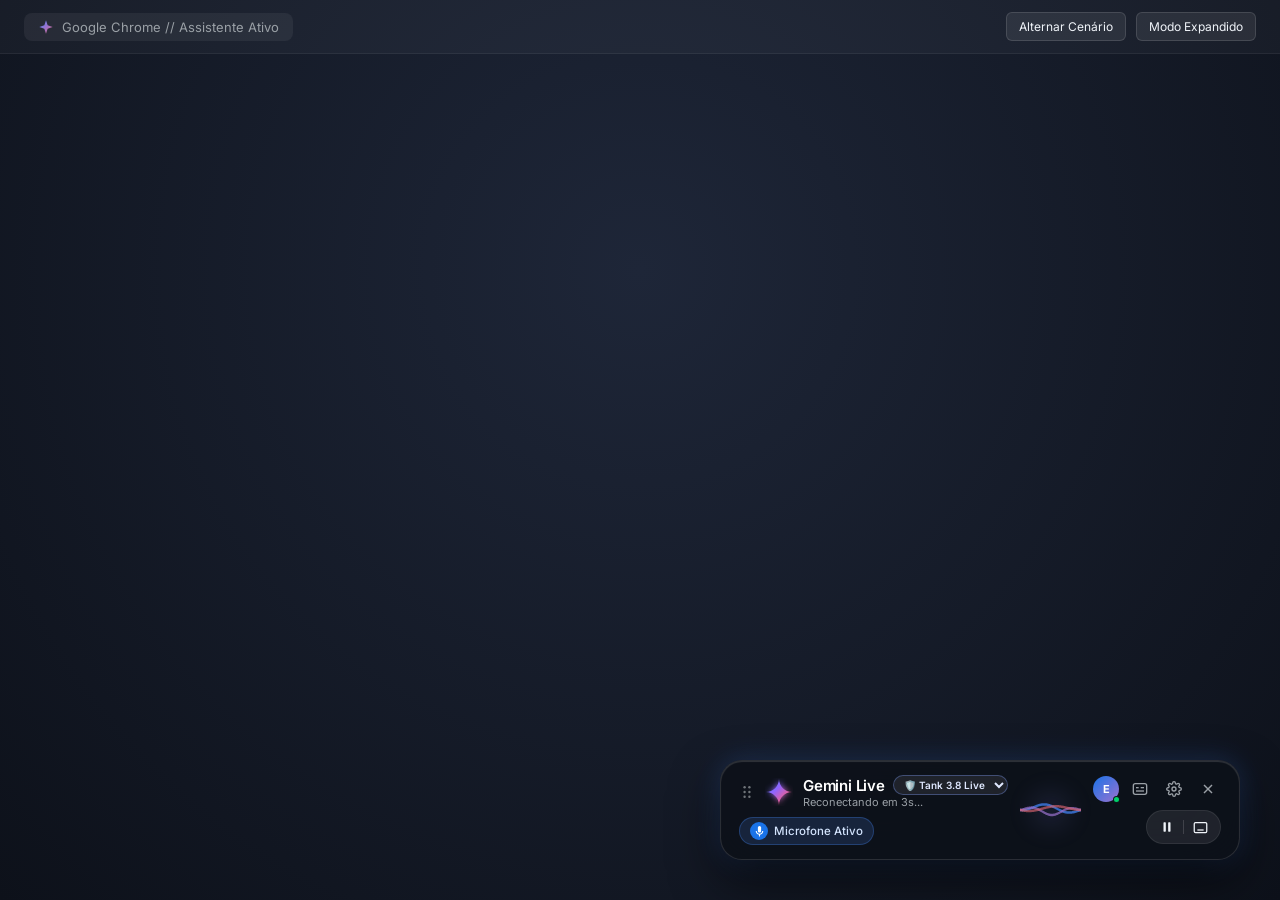
==== gemini-live-widget/index.html @ 2f2c42db "feat(ui): adiciona seletor dos tres modos (Simples, Live Flash e Tank 3.8 Live) - Insere seletor de " ====
<!DOCTYPE html>
<html lang="pt-BR">
<head>
    <meta charset="UTF-8">
    <meta name="viewport" content="width=device-width, initial-scale=1.0">
    <title>Gemini Live // Mini Panel & Floating Widget</title>
    <!-- Google Fonts: Google Sans & Inter -->
    <link rel="preconnect" href="https://fonts.googleapis.com">
    <link rel="preconnect" href="https://fonts.gstatic.com" crossorigin>
    <link href="https://fonts.googleapis.com/css2?family=Google+Sans:wght@400;500;700&family=Inter:wght@300;400;500;600;700&display=swap" rel="stylesheet">
    <link rel="stylesheet" href="style.css">
</head>
<body class="desktop-preview">
    <!-- Fundo de demonstração (oculto no modo App Desktop) -->
    <div class="desktop-wallpaper">
        <div class="wallpaper-header">
            <div class="window-tab-mock">
                <svg class="gemini-tab-icon" viewBox="0 0 24 24" width="16" height="16">
                    <path d="M12 2L14.5 9.5L22 12L14.5 14.5L12 22L9.5 14.5L2 12L9.5 9.5L12 2Z" fill="url(#geminiGrad)" />
                    <defs>
                        <linearGradient id="geminiGrad" x1="0%" y1="0%" x2="100%" y2="100%">
                            <stop offset="0%" stop-color="#4285F4" />
                            <stop offset="50%" stop-color="#9B72CF" />
                            <stop offset="100%" stop-color="#D96570" />
                        </linearGradient>
                    </defs>
                </svg>
                <span>Google Chrome // Assistente Ativo</span>
            </div>
            <div class="preview-mode-switch">
                <button id="btnToggleBackdrop" class="ghost-btn" title="Alternar fundo escuro / transparente">Alternar Cenário</button>
                <button id="btnSwitchView" class="ghost-btn" title="Alternar entre Mini Widget e Janela Expandida">Modo Expandido</button>
            </div>
        </div>
    </div>

    <!-- WIDGET FLUTUANTE GEMINI LIVE -->
    <div id="geminiFloatingWidget" class="gemini-live-widget" draggable="false">
        <div class="widget-inner" id="widgetDragHandle">
            <!-- Lado Esquerdo: Marcação, Alça de Arraste e Chip -->
            <div class="widget-left">
                <div class="brand-row">
                    <!-- Grip visual para arrastar a janela -->
                    <div class="drag-grip" title="Clique e arraste para mover a janela na sua tela">
                        <svg viewBox="0 0 10 16" width="8" height="14" fill="currentColor">
                            <circle cx="2" cy="2" r="1.5"></circle>
                            <circle cx="8" cy="2" r="1.5"></circle>
                            <circle cx="2" cy="8" r="1.5"></circle>
                            <circle cx="8" cy="8" r="1.5"></circle>
                            <circle cx="2" cy="14" r="1.5"></circle>
                            <circle cx="8" cy="14" r="1.5"></circle>
                        </svg>
                    </div>

                    <!-- Ícone Estrela de 4 pontas Gemini com Animação Gradiente -->
                    <div class="gemini-star-wrapper">
                        <svg class="gemini-star-icon" viewBox="0 0 28 28">
                            <defs>
                                <linearGradient id="starGradLive" x1="0%" y1="0%" x2="100%" y2="100%">
                                    <stop offset="0%" stop-color="#4e8cff" />
                                    <stop offset="40%" stop-color="#9065ff" />
                                    <stop offset="80%" stop-color="#ff5f7e" />
                                    <stop offset="100%" stop-color="#ffb03a" />
                                </linearGradient>
                                <filter id="glowEffect" x="-20%" y="-20%" width="140%" height="140%">
                                    <feGaussianBlur stdDeviation="3" result="blur" />
                                    <feComposite in="SourceGraphic" in2="blur" operator="over" />
                                </filter>
                            </defs>
                            <path class="star-path" d="M14 1 C14 8, 20 14, 27 14 C20 14, 14 20, 14 27 C14 20, 8 14, 1 14 C8 14, 14 8, 14 1 Z" fill="url(#starGradLive)" filter="url(#glowEffect)" />
                        </svg>
                    </div>

                    <div class="brand-meta">
                        <div class="brand-title-row">
                            <span class="brand-title">Gemini Live</span>
                            <select id="selectWidgetHeaderMode" class="widget-mode-select" title="Alternar Modo de Operação">
                                <option value="tank-3.8" selected>🛡️ Tank 3.8 Live</option>
                                <option value="live-flash">🎙️ Live Flash</option>
                                <option value="simples">⚡ Simples</option>
                            </select>
                        </div>
                        <span id="liveStatusText" class="status-micro">Pronto para conversar</span>
                    </div>
                </div>

                <!-- Chip Badge inferior (ex: Compartilhamento / Microfone ativo) -->
                <div id="statusBadgeChip" class="status-chip active">
                    <span class="chip-icon-box">
                        <svg viewBox="0 0 24 24" width="13" height="13" fill="currentColor">
                            <path d="M12 14c1.66 0 3-1.34 3-3V5c0-1.66-1.34-3-3-3S9 3.34 9 5v6c0 1.66 1.34 3 3 3z"/>
                            <path d="M17 11c0 2.76-2.24 5-5 5s-5-2.24-5-5H5c0 3.53 2.61 6.43 6 6.92V21h2v-3.08c3.39-.49 6-3.39 6-6.92h-2z"/>
                        </svg>
                    </span>
                    <span id="chipLabel" class="chip-label">Microfone Ativo</span>
                </div>
            </div>

            <!-- Centro: Animação Fluida de Ondas Sonoras -->
            <div class="widget-center">
                <div class="wave-glow-container">
                    <canvas id="liveWaveCanvas" width="220" height="56" class="wave-canvas"></canvas>
                    <div id="auraPulse" class="aura-pulse"></div>
                </div>
            </div>

            <!-- Lado Direito: Perfil e Ações Rápidas -->
            <div class="widget-right">
                <!-- Linha superior de controles -->
                <div class="control-row-top">
                    <!-- Avatar do Usuário com badge OmniRoute -->
                    <div class="avatar-circle" id="userAvatarBtn" title="Configurações e Contas OmniRoute">
                        <div class="avatar-img">E</div>
                        <span class="online-indicator" title="7 contas OmniRoute ativas"></span>
                    </div>

                    <!-- Botão Legenda / Transcrição -->
                    <button id="btnToggleCaptions" class="icon-action-btn" title="Mostrar Transcrição / Legenda" aria-label="Legendas">
                        <svg viewBox="0 0 24 24" width="16" height="16" fill="none" stroke="currentColor" stroke-width="2">
                            <rect x="2" y="4" width="20" height="16" rx="3"></rect>
                            <line x1="6" y1="15" x2="18" y2="15"></line>
                            <line x1="6" y1="10" x2="10" y2="10"></line>
                            <line x1="13" y1="10" x2="18" y2="10"></line>
                        </svg>
                    </button>

                    <!-- Botão Configurações (Aba de Vozes e Microfone) -->
                    <button id="btnSettingsModal" class="icon-action-btn" title="Aba de Configurações (Vozes & Microfone)" aria-label="Configurações">
                        <svg viewBox="0 0 24 24" width="16" height="16" fill="none" stroke="currentColor" stroke-width="2">
                            <circle cx="12" cy="12" r="3"></circle>
                            <path d="M19.4 15a1.65 1.65 0 0 0 .33 1.82l.06.06a2 2 0 0 1 0 2.83 2 2 0 0 1-2.83 0l-.06-.06a1.65 1.65 0 0 0-1.82-.33 1.65 1.65 0 0 0-1 1.51V21a2 2 0 0 1-2 2 2 2 0 0 1-2-2v-.09A1.65 1.65 0 0 0 9 19.4a1.65 1.65 0 0 0-1.82.33l-.06.06a2 2 0 0 1-2.83 0 2 2 0 0 1 0-2.83l.06-.06a1.65 1.65 0 0 0 .33-1.82 1.65 1.65 0 0 0-1.51-1H3a2 2 0 0 1-2-2 2 2 0 0 1 2-2h.09A1.65 1.65 0 0 0 4.6 9a1.65 1.65 0 0 0-.33-1.82l-.06-.06a2 2 0 0 1 0-2.83 2 2 0 0 1 2.83 0l.06.06a1.65 1.65 0 0 0 1.82.33H9a1.65 1.65 0 0 0 1-1.51V3a2 2 0 0 1 2-2 2 2 0 0 1 2 2v.09a1.65 1.65 0 0 0 1 1.51 1.65 1.65 0 0 0 1.82-.33l.06-.06a2 2 0 0 1 2.83 0 2 2 0 0 1 0 2.83l-.06.06a1.65 1.65 0 0 0-.33 1.82V9a1.65 1.65 0 0 0 1.51 1H21a2 2 0 0 1 2 2 2 2 0 0 1-2 2h-.09a1.65 1.65 0 0 0-1.51 1z"></path>
                        </svg>
                    </button>

                    <!-- Fechar / Ocultar -->
                    <button id="btnCloseWidget" class="icon-action-btn close-btn" title="Ocultar Widget" aria-label="Fechar">
                        <svg viewBox="0 0 24 24" width="16" height="16" fill="none" stroke="currentColor" stroke-width="2">
                            <line x1="18" y1="6" x2="6" y2="18"></line>
                            <line x1="6" y1="6" x2="18" y2="18"></line>
                        </svg>
                    </button>
                </div>

                <!-- Pílula inferior de controle: Pausar e Teclado -->
                <div class="bottom-control-pill">
                    <!-- Botão Pausar / Continuar -->
                    <button id="btnPauseLive" class="pill-btn" title="Pausar escuta" aria-label="Pausar">
                        <svg id="iconPause" viewBox="0 0 24 24" width="14" height="14" fill="currentColor">
                            <rect x="6" y="4" width="4" height="16" rx="1"></rect>
                            <rect x="14" y="4" width="4" height="16" rx="1"></rect>
                        </svg>
                        <svg id="iconPlay" class="hidden" viewBox="0 0 24 24" width="14" height="14" fill="currentColor">
                            <polygon points="5 3 19 12 5 21 5 3"></polygon>
                        </svg>
                    </button>

                    <div class="pill-divider"></div>

                    <!-- Botão Teclado -->
                    <button id="btnToggleKeyboard" class="pill-btn" title="Digitar pergunta (Teclado)" aria-label="Digitar">
                        <svg viewBox="0 0 24 24" width="15" height="15" fill="none" stroke="currentColor" stroke-width="2">
                            <rect x="2" y="4" width="20" height="16" rx="2"></rect>
                            <line x1="6" y1="8" x2="6.01" y2="8"></line>
                            <line x1="10" y1="8" x2="10.01" y2="8"></line>
                            <line x1="14" y1="8" x2="14.01" y2="8"></line>
                            <line x1="18" y1="8" x2="18.01" y2="8"></line>
                            <line x1="6" y1="12" x2="6.01" y2="12"></line>
                            <line x1="10" y1="12" x2="10.01" y2="12"></line>
                            <line x1="14" y1="12" x2="14.01" y2="12"></line>
                            <line x1="18" y1="12" x2="18.01" y2="12"></line>
                            <line x1="7" y1="16" x2="17" y2="16"></line>
                        </svg>
                    </button>
                </div>
            </div>
        </div>

        <!-- Painel / Gaveta Expandida: Histórico de Conversa & Entrada de Texto (Modo de Escrita) -->
        <div id="keyboardDrawer" class="keyboard-drawer hidden">
            <!-- Cabeçalho do Histórico -->
            <div class="drawer-chat-header">
                <div class="chat-header-title">
                    <span class="chat-header-dot"></span>
                    <span>Histórico da Conversa</span>
                    <span class="chat-header-badge">Contexto Ativo</span>
                </div>
                <div class="chat-header-actions">
                    <button type="button" id="btnClearHistory" class="drawer-mini-btn" title="Limpar mensagens da visualização">
                        <svg viewBox="0 0 24 24" width="13" height="13" fill="none" stroke="currentColor" stroke-width="2">
                            <polyline points="3 6 5 6 21 6"></polyline>
                            <path d="M19 6v14a2 2 0 0 1-2 2H7a2 2 0 0 1-2-2V6m3 0V4a2 2 0 0 1 2-2h4a2 2 0 0 1 2 2v2"></path>
                        </svg>
                    </button>
                    <button type="button" id="btnCloseDrawer" class="drawer-mini-btn close" title="Recolher modo de escrita">✕</button>
                </div>
            </div>

            <!-- Fluxo do Histórico de Conversa (Voz, Texto e Respostas do JARVIS) -->
            <div id="widgetChatHistory" class="widget-chat-history">
                <div class="chat-msg ai">
                    <div class="msg-avatar">✨</div>
                    <div class="msg-content">
                        <div class="msg-author">JARVIS</div>
                        <div class="msg-text">Sistemas online, senhor. O histórico mantém o contexto completo de tudo o que você falar ou digitar.</div>
                    </div>
                </div>
            </div>

            <!-- Campo de Digitação e Envio -->
            <form id="drawerTextForm" class="drawer-input-container">
                <input type="text" id="drawerInput" class="drawer-text-input" placeholder="Digite sua mensagem ou comando para o JARVIS..." autocomplete="off">
                <div class="drawer-actions">
                    <button type="submit" class="drawer-send-btn" aria-label="Enviar comando" title="Enviar (Enter)">
                        <svg viewBox="0 0 24 24" width="15" height="15" fill="none" stroke="currentColor" stroke-width="2">
                            <line x1="22" y1="2" x2="11" y2="13"></line>
                            <polygon points="22 2 15 22 11 13 2 9 22 2"></polygon>
                        </svg>
                    </button>
                </div>
            </form>
        </div>

        <!-- Gaveta de Legenda / Transcrição em Tempo Real -->
        <div id="captionsDrawer" class="captions-drawer hidden">
            <div class="captions-header">
                <span class="captions-title">Transcrição ao Vivo</span>
                <span id="transcriptionState" class="transcription-indicator">Ouvindo você...</span>
            </div>
            <div id="captionsLog" class="captions-body">
                <div class="caption-item gemini">
                    <strong>Gemini:</strong> Olá! Sistemas online. Pode falar ou digitar comigo.
                </div>
            </div>
        </div>

        <!-- ABA / MODAL DE CONFIGURAÇÃO COMPLETA (VOZES & MICROFONE) -->
        <div id="settingsPanel" class="settings-panel hidden">
            <div class="settings-header">
                <div class="settings-nav-tabs">
                    <button class="tab-btn active" data-tab="tab-modes">⚡ Modos</button>
                    <button class="tab-btn" data-tab="tab-voices">🎙️ Vozes</button>
                    <button class="tab-btn" data-tab="tab-mic">🎤 Microfone</button>
                    <button class="tab-btn" data-tab="tab-omni">⚡ OmniRoute</button>
                </div>
                <button id="btnCloseSettingsPanel" class="settings-close-btn" aria-label="Fechar Configurações">✕</button>
            </div>

            <!-- Aba 0: Modos de Operação -->
            <div id="tab-modes" class="tab-content active">
                <div class="tab-desc">Escolha o modo de inteligência e capacidade do assistente:</div>
                <div class="voice-cards-grid">
                    <div class="voice-card mode-card" data-mode="simples">
                        <div class="voice-icon-box">⚡</div>
                        <div class="voice-info">
                            <div class="voice-name">Modo Simples <span class="voice-badge-tag">Baixa Latência</span></div>
                            <div class="voice-style">Respostas diretas de texto via ADK Rápido, hora, status e consultas sem áudio pesado.</div>
                        </div>
                        <div class="voice-check">✓</div>
                    </div>

                    <div class="voice-card mode-card" data-mode="live-flash">
                        <div class="voice-icon-box">🎙️</div>
                        <div class="voice-info">
                            <div class="voice-name">Gemini Live Flash <span class="voice-badge-tag">Ágil</span></div>
                            <div class="voice-style">Voz bidirecional em tempo real ultrarrápida com Gemini 2.5 Flash Native Audio.</div>
                        </div>
                        <div class="voice-check">✓</div>
                    </div>

                    <div class="voice-card mode-card active" data-mode="tank-3.8">
                        <div class="voice-icon-box">🛡️</div>
                        <div class="voice-info">
                            <div class="voice-name">Tank do Gemini 3.8 Live <span class="voice-badge-tag">Potência Máxima</span></div>
                            <div class="voice-style">Modelo Live completo com raciocínio profundo, 55 ferramentas, visão de tela e Modo Controle.</div>
                        </div>
                        <div class="voice-check">✓</div>
                    </div>
                </div>
            </div>

            <!-- Aba 1: Modelos de Voz -->
            <div id="tab-voices" class="tab-content">
                <div class="tab-desc">Escolha a voz que o Gemini Live utilizará para responder:</div>
                <div class="voice-cards-grid">
                    <div class="voice-card" data-voice="Puck">
                        <div class="voice-icon-box">⚡</div>
                        <div class="voice-info">
                            <div class="voice-name">Puck <span class="voice-badge-tag">Padrão</span></div>
                            <div class="voice-style">Ágil, dinâmica, expressiva e moderna</div>
                        </div>
                        <div class="voice-check">✓</div>
                    </div>

                    <div class="voice-card" data-voice="Charon">
                        <div class="voice-icon-box">🎩</div>
                        <div class="voice-info">
                            <div class="voice-name">Charon <span class="voice-badge-tag">Jarvis</span></div>
                            <div class="voice-style">Grave, sofisticada, serena e britânica</div>
                        </div>
                        <div class="voice-check">✓</div>
                    </div>

                    <div class="voice-card" data-voice="Fenrir">
                        <div class="voice-icon-box">🐺</div>
                        <div class="voice-info">
                            <div class="voice-name">Fenrir</div>
                            <div class="voice-style">Imponente, profunda e marcante</div>
                        </div>
                        <div class="voice-check">✓</div>
                    </div>

                    <div class="voice-card" data-voice="Aoede">
                        <div class="voice-icon-box">🎵</div>
                        <div class="voice-info">
                            <div class="voice-name">Aoede</div>
                            <div class="voice-style">Feminina refinada, clara e melódica</div>
                        </div>
                        <div class="voice-check">✓</div>
                    </div>

                    <div class="voice-card" data-voice="Kore">
                        <div class="voice-icon-box">🌸</div>
                        <div class="voice-info">
                            <div class="voice-name">Kore</div>
                            <div class="voice-style">Feminina suave, tranquila e acolhedora</div>
                        </div>
                        <div class="voice-check">✓</div>
                    </div>
                </div>
            </div>

            <!-- Aba 2: Configuração de Microfone -->
            <div id="tab-mic" class="tab-content">
                <div class="mic-setting-row">
                    <label for="selectMicDevice" class="setting-label">Dispositivo de Microfone:</label>
                    <select id="selectMicDevice" class="setting-select">
                        <option value="default">Microfone Padrão do Sistema</option>
                    </select>
                </div>

                <!-- Medidor de Sensibilidade em Tempo Real (VU Meter) -->
                <div class="vu-meter-box">
                    <div class="vu-label-row">
                        <span>Nível de Entrada do Microfone:</span>
                        <span id="vuLevelVal">0%</span>
                    </div>
                    <div class="vu-bar-track">
                        <div id="vuBarFill" class="vu-bar-fill" style="width: 0%;"></div>
                    </div>
                    <div class="vu-hint">Fale ao microfone para testar a sensibilidade da captação.</div>
                </div>

                <!-- Modo de Ativação -->
                <div class="mic-setting-row">
                    <label class="setting-label">Modo de Conversação:</label>
                    <div class="radio-pill-group">
                        <label class="radio-pill">
                            <input type="radio" name="micMode" value="always" checked>
                            <span>Contínuo (Always-On)</span>
                        </label>
                        <label class="radio-pill">
                            <input type="radio" name="micMode" value="ptt">
                            <span>Push-to-Talk (Espaço)</span>
                        </label>
                    </div>
                </div>

                <!-- Toggles de Tratamento de Áudio -->
                <div class="audio-toggles-grid">
                    <label class="toggle-control">
                        <input type="checkbox" id="toggleEcho" checked>
                        <span class="toggle-box"></span>
                        <span class="toggle-text">Cancelamento de Eco</span>
                    </label>
                    <label class="toggle-control">
                        <input type="checkbox" id="toggleNoise" checked>
                        <span class="toggle-box"></span>
                        <span class="toggle-text">Redução de Ruído</span>
                    </label>
                    <label class="toggle-control">
                        <input type="checkbox" id="toggleGain" checked>
                        <span class="toggle-box"></span>
                        <span class="toggle-text">Ganho Automático</span>
                    </label>
                </div>
            </div>

            <!-- Aba 3: OmniRoute & Inteligência -->
            <div id="tab-omni" class="tab-content">
                <div class="omni-status-card">
                    <div class="omni-header-row">
                        <span class="omni-badge-live">ONLINE</span>
                        <span class="omni-combo-title">Combo: <strong>jarvis</strong></span>
                    </div>
                    <div class="omni-stat">7 Contas Gemini sincronizadas com failover automático</div>
                    <div class="omni-stat">Modelo: <code>gemini-3.8-live</code></div>
                    <div class="omni-stat">Estratégia: <code>round-robin</code></div>
                </div>

                <div class="setting-btn-row">
                    <button id="btnSaveConfig" class="save-config-btn">Salvar & Aplicar</button>
                </div>
            </div>
        </div>
    </div>

    <!-- JANELA EXPANDIDA GEMINI -->
    <div id="geminiExpandedCard" class="gemini-expanded-card hidden">
        <div class="card-header" id="expandedDragHandle">
            <div class="card-header-left">
                <div class="drag-grip" title="Arraste para mover">
                    <svg viewBox="0 0 10 16" width="8" height="14" fill="currentColor">
                        <circle cx="2" cy="2" r="1.5"></circle>
                        <circle cx="8" cy="2" r="1.5"></circle>
                        <circle cx="2" cy="8" r="1.5"></circle>
                        <circle cx="8" cy="8" r="1.5"></circle>
                        <circle cx="2" cy="14" r="1.5"></circle>
                        <circle cx="8" cy="14" r="1.5"></circle>
                    </svg>
                </div>
                <svg viewBox="0 0 24 24" width="20" height="20">
                    <path d="M12 2 C12 7, 17 12, 22 12 C17 12, 12 17, 12 22 C12 17, 7 12, 2 12 C7 12, 12 7, 12 2 Z" fill="url(#geminiGrad)" />
                </svg>
                <span class="card-title">Gemini Assistant</span>
            </div>
            <div class="card-header-actions">
                <button id="btnMinimizeToWidget" class="card-action-btn" title="Minimizar para Widget">
                    <svg viewBox="0 0 24 24" width="16" height="16" fill="none" stroke="currentColor" stroke-width="2">
                        <rect x="4" y="14" width="16" height="6" rx="2"></rect>
                    </svg>
                </button>
                <button id="btnCloseExpanded" class="card-action-btn" title="Fechar">✕</button>
            </div>
        </div>

        <div class="card-body">
            <!-- Visual 3D Hero da Estrela Gemini com Círculos Orbitais -->
            <div class="gemini-hero-container">
                <div class="orbit-circle ring-1"></div>
                <div class="orbit-circle ring-2"></div>
                <div class="gemini-star-3d">
                    <svg viewBox="0 0 100 100" width="90" height="90" class="star-svg-3d">
                        <defs>
                            <linearGradient id="gemini3dGrad" x1="0%" y1="0%" x2="100%" y2="100%">
                                <stop offset="0%" stop-color="#ff4b4b" />
                                <stop offset="30%" stop-color="#ffa100" />
                                <stop offset="60%" stop-color="#00d4ff" />
                                <stop offset="100%" stop-color="#3b72ff" />
                            </linearGradient>
                        </defs>
                        <path d="M50 5 C50 30, 70 50, 95 50 C70 50, 50 70, 50 95 C50 70, 30 50, 5 50 C30 50, 50 30, 50 5 Z" fill="url(#gemini3dGrad)" filter="drop-shadow(0 0 12px rgba(66, 133, 244, 0.6))" />
                    </svg>
                </div>
            </div>

            <!-- Diálogo Expandido -->
            <div id="expandedChatScroll" class="expanded-chat-scroll">
                <div class="chat-bubble ai">
                    Gemini Live está conectado com o pool de contas do OmniRoute. Pode falar ou digitar perguntas e comandos de sistema.
                </div>
            </div>

            <!-- Barra de Input Flutuante "Ask Gemini" -->
            <div class="ask-gemini-bar">
                <input type="text" id="expandedInput" placeholder="Ask Gemini..." autocomplete="off">
                <div class="ask-bar-controls">
                    <button class="tool-btn" title="Anexar">+</button>
                    <button class="tool-btn" id="btnSettingsExpanded" title="Ajustes">⚙</button>
                    <select id="selectExpandedMode" class="model-select-tag" title="Alternar Modo de Operação">
                        <option value="tank-3.8" selected>🛡️ Tank 3.8 Live</option>
                        <option value="live-flash">🎙️ Live Flash</option>
                        <option value="simples">⚡ Simples</option>
                    </select>
                    <button id="btnExpandedMic" class="mic-bubble-btn active" title="Microfone">
                        <svg viewBox="0 0 24 24" width="16" height="16" fill="currentColor">
                            <path d="M12 14c1.66 0 3-1.34 3-3V5c0-1.66-1.34-3-3-3S9 3.34 9 5v6c0 1.66 1.34 3 3 3z"/>
                            <path d="M17 11c0 2.76-2.24 5-5 5s-5-2.24-5-5H5c0 3.53 2.61 6.43 6 6.92V21h2v-3.08c3.39-.49 6-3.39 6-6.92h-2z"/>
                        </svg>
                    </button>
                </div>
            </div>
        </div>
    </div>

    <script src="widget.js"></script>
</body>
</html>
---- gemini-live-widget/style.css ----
/* ==========================================================================
   GEMINI LIVE // FLOATING MINI WIDGET & EXPANDED PANEL STYLES
   Pixel-perfect inspired by Google Chrome Gemini Live
   ========================================================================== */

:root {
    --gemini-dark-bg: rgba(13, 17, 26, 0.95);
    --gemini-card-bg: rgba(18, 23, 36, 0.96);
    --gemini-border: rgba(255, 255, 255, 0.12);
    --gemini-border-glow: rgba(66, 133, 244, 0.4);
    
    /* Cores Oficiais Gemini */
    --gemini-blue: #4285F4;
    --gemini-purple: #9B72CF;
    --gemini-pink: #D96570;
    --gemini-cyan: #00e5ff;
    --gemini-green: #00d26a;
    
    /* Texto */
    --text-primary: #f0f4f9;
    --text-secondary: #9aa0a6;
    --text-dim: #70757a;
    
    --font-main: "Google Sans", "Inter", -apple-system, BlinkMacSystemFont, sans-serif;
}

* {
    margin: 0;
    padding: 0;
    box-sizing: border-box;
    font-family: var(--font-main);
    -webkit-font-smoothing: antialiased;
}

body.desktop-preview {
    background: radial-gradient(circle at 50% 30%, #1e2638 0%, #0d111a 100%);
    color: var(--text-primary);
    min-height: 100vh;
    overflow: hidden;
    position: relative;
    display: flex;
    align-items: center;
    justify-content: center;
}

body.transparent-mode {
    background: transparent !important;
}

/* Barra do Navegador Mockada para contexto visual */
.desktop-wallpaper {
    position: absolute;
    top: 0;
    left: 0;
    width: 100%;
    height: 100%;
    pointer-events: none;
    display: flex;
    flex-direction: column;
}

.wallpaper-header {
    pointer-events: auto;
    display: flex;
    justify-content: space-between;
    align-items: center;
    padding: 12px 24px;
    background: rgba(255, 255, 255, 0.03);
    border-bottom: 1px solid rgba(255, 255, 255, 0.06);
}

.window-tab-mock {
    display: flex;
    align-items: center;
    gap: 8px;
    font-size: 13px;
    color: var(--text-secondary);
    background: rgba(255, 255, 255, 0.06);
    padding: 6px 14px;
    border-radius: 8px;
}

.preview-mode-switch {
    display: flex;
    gap: 10px;
}

.ghost-btn {
    background: rgba(255, 255, 255, 0.08);
    border: 1px solid var(--gemini-border);
    color: var(--text-primary);
    font-size: 12px;
    padding: 6px 12px;
    border-radius: 6px;
    cursor: pointer;
    transition: all 0.2s;
}

.ghost-btn:hover {
    background: rgba(255, 255, 255, 0.16);
}

/* ==========================================================================
   WIDGET FLUTUANTE GEMINI LIVE (Estilo Imagem 1 & 3)
   ========================================================================== */
.gemini-live-widget {
    position: absolute;
    bottom: 40px;
    right: 40px;
    width: 520px;
    background: var(--gemini-dark-bg);
    border: 1px solid var(--gemini-border);
    border-radius: 22px;
    backdrop-filter: blur(24px);
    -webkit-backdrop-filter: blur(24px);
    box-shadow: 
        0 20px 48px rgba(0, 0, 0, 0.6),
        0 0 28px rgba(66, 133, 244, 0.25),
        inset 0 1px 1px rgba(255, 255, 255, 0.15);
    z-index: 1000;
    transition: all 0.35s cubic-bezier(0.16, 1, 0.3, 1);
    animation: floatIn 0.5s ease-out;
}

.gemini-live-widget:hover {
    box-shadow: 
        0 24px 56px rgba(0, 0, 0, 0.7),
        0 0 36px rgba(66, 133, 244, 0.35),
        inset 0 1px 1px rgba(255, 255, 255, 0.2);
    border-color: rgba(255, 255, 255, 0.2);
}

.widget-inner {
    padding: 14px 18px;
    display: flex;
    align-items: center;
    justify-content: space-between;
    gap: 12px;
}

/* Lado Esquerdo */
.widget-left {
    display: flex;
    flex-direction: column;
    gap: 8px;
    flex-shrink: 0;
}

.brand-row {
    display: flex;
    align-items: center;
    gap: 10px;
}

.gemini-star-wrapper {
    width: 28px;
    height: 28px;
    display: flex;
    align-items: center;
    justify-content: center;
    animation: starPulse 3s infinite alternate;
}

.gemini-star-icon {
    width: 100%;
    height: 100%;
}

.brand-meta {
    display: flex;
    flex-direction: column;
}

.brand-title {
    font-size: 15px;
    font-weight: 600;
    color: #ffffff;
    letter-spacing: -0.2px;
}

.status-micro {
    font-size: 11px;
    color: var(--text-secondary);
}

/* Chip Badge inferior (ex: Compartilhamento / Microfone) */
.status-chip {
    display: inline-flex;
    align-items: center;
    gap: 6px;
    background: rgba(30, 48, 80, 0.65);
    border: 1px solid rgba(66, 133, 244, 0.3);
    padding: 4px 10px;
    border-radius: 20px;
    font-size: 11.5px;
    font-weight: 500;
    color: #d2e3fc;
    width: fit-content;
}

.chip-icon-box {
    width: 18px;
    height: 18px;
    border-radius: 50%;
    background: #ea4335; /* Vermelho característico de compartilhamento ou azul */
    display: flex;
    align-items: center;
    justify-content: center;
    color: #ffffff;
    flex-shrink: 0;
}

.status-chip.active .chip-icon-box {
    background: #1a73e8;
}

/* Centro: Canvas de Ondas Sonoras Fluidas */
.widget-center {
    flex: 1;
    display: flex;
    align-items: center;
    justify-content: center;
    position: relative;
    height: 56px;
}

.wave-glow-container {
    position: relative;
    width: 100%;
    height: 100%;
    display: flex;
    align-items: center;
    justify-content: center;
}

.wave-canvas {
    width: 100%;
    height: 100%;
    position: relative;
    z-index: 2;
}

.aura-pulse {
    position: absolute;
    width: 80%;
    height: 40px;
    border-radius: 20px;
    background: radial-gradient(circle, rgba(66, 133, 244, 0.35) 0%, rgba(155, 114, 207, 0.2) 50%, transparent 80%);
    filter: blur(12px);
    z-index: 1;
    animation: auraFloat 2.5s infinite alternate;
}

/* Lado Direito */
.widget-right {
    display: flex;
    flex-direction: column;
    align-items: flex-end;
    gap: 8px;
    flex-shrink: 0;
}

.control-row-top {
    display: flex;
    align-items: center;
    gap: 8px;
}

/* Avatar do Usuário */
.avatar-circle {
    position: relative;
    width: 26px;
    height: 26px;
    border-radius: 50%;
    background: linear-gradient(135deg, #1a73e8, #9b72cf);
    display: flex;
    align-items: center;
    justify-content: center;
    cursor: pointer;
}

.avatar-img {
    font-size: 11px;
    font-weight: 700;
    color: #ffffff;
}

.online-indicator {
    position: absolute;
    bottom: -1px;
    right: -1px;
    width: 7px;
    height: 7px;
    background: var(--gemini-green);
    border: 1.5px solid var(--gemini-dark-bg);
    border-radius: 50%;
}

.icon-action-btn {
    background: transparent;
    border: none;
    color: var(--text-secondary);
    width: 26px;
    height: 26px;
    border-radius: 6px;
    cursor: pointer;
    display: flex;
    align-items: center;
    justify-content: center;
    transition: all 0.2s;
}

.icon-action-btn:hover {
    color: #ffffff;
    background: rgba(255, 255, 255, 0.1);
}

.icon-action-btn.active {
    color: var(--gemini-cyan);
}

/* Pílula inferior de controle: Pausar e Teclado */
.bottom-control-pill {
    display: flex;
    align-items: center;
    background: rgba(255, 255, 255, 0.08);
    border: 1px solid rgba(255, 255, 255, 0.08);
    border-radius: 20px;
    padding: 3px 6px;
}

.pill-btn {
    background: transparent;
    border: none;
    color: var(--text-primary);
    width: 28px;
    height: 26px;
    border-radius: 12px;
    cursor: pointer;
    display: flex;
    align-items: center;
    justify-content: center;
    transition: all 0.2s;
}

.pill-btn:hover {
    background: rgba(255, 255, 255, 0.15);
}

.pill-divider {
    width: 1px;
    height: 14px;
    background: rgba(255, 255, 255, 0.15);
    margin: 0 2px;
}

/* Gaveta de Escrita & Histórico Expandido (Modo de Escrita ~3-4cm) */
.keyboard-drawer {
    border-top: 1px solid rgba(255, 255, 255, 0.1);
    padding: 10px 16px 14px 16px;
    display: flex;
    flex-direction: column;
    gap: 10px;
    background: rgba(14, 16, 24, 0.92);
    backdrop-filter: blur(18px);
    border-radius: 0 0 24px 24px;
    animation: slideDown 0.28s cubic-bezier(0.16, 1, 0.3, 1);
}

.drawer-chat-header {
    display: flex;
    align-items: center;
    justify-content: space-between;
    padding-bottom: 6px;
    border-bottom: 1px solid rgba(255, 255, 255, 0.07);
}

.chat-header-title {
    display: flex;
    align-items: center;
    gap: 7px;
    font-size: 11.5px;
    font-weight: 500;
    color: #94a3b8;
}

.chat-header-dot {
    width: 7px;
    height: 7px;
    border-radius: 50%;
    background: #10b981;
    box-shadow: 0 0 8px #10b981;
}

.chat-header-badge {
    font-size: 9.5px;
    color: #60a5fa;
    background: rgba(96, 165, 250, 0.12);
    padding: 2px 7px;
    border-radius: 10px;
    border: 1px solid rgba(96, 165, 250, 0.25);
}

.chat-header-actions {
    display: flex;
    align-items: center;
    gap: 4px;
}

.drawer-mini-btn {
    background: transparent;
    border: none;
    color: #64748b;
    width: 24px;
    height: 24px;
    border-radius: 6px;
    cursor: pointer;
    display: flex;
    align-items: center;
    justify-content: center;
    transition: all 0.2s;
}

.drawer-mini-btn:hover {
    color: #f1f5f9;
    background: rgba(255, 255, 255, 0.08);
}

.drawer-mini-btn.close:hover {
    color: #f87171;
    background: rgba(239, 68, 68, 0.15);
}

/* Scroll do Histórico de Mensagens */
.widget-chat-history {
    max-height: 180px;
    min-height: 120px;
    overflow-y: auto;
    display: flex;
    flex-direction: column;
    gap: 8px;
    padding-right: 4px;
    scroll-behavior: smooth;
}

.widget-chat-history::-webkit-scrollbar {
    width: 4px;
}

.widget-chat-history::-webkit-scrollbar-thumb {
    background: rgba(255, 255, 255, 0.2);
    border-radius: 4px;
}

.chat-msg {
    display: flex;
    align-items: flex-start;
    gap: 8px;
    animation: fadeInMsg 0.2s ease-out;
}

@keyframes fadeInMsg {
    from { opacity: 0; transform: translateY(4px); }
    to { opacity: 1; transform: translateY(0); }
}

.chat-msg.user {
    flex-direction: row-reverse;
}

.msg-avatar {
    width: 24px;
    height: 24px;
    border-radius: 50%;
    background: rgba(255, 255, 255, 0.08);
    display: flex;
    align-items: center;
    justify-content: center;
    font-size: 12px;
    flex-shrink: 0;
}

.chat-msg.user .msg-avatar {
    background: rgba(99, 102, 241, 0.25);
    border: 1px solid rgba(99, 102, 241, 0.35);
}

.chat-msg.ai .msg-avatar {
    background: rgba(59, 130, 246, 0.2);
    border: 1px solid rgba(59, 130, 246, 0.35);
}

.chat-msg.tool .msg-avatar {
    background: rgba(245, 158, 11, 0.2);
    border: 1px solid rgba(245, 158, 11, 0.3);
}

.msg-content {
    max-width: 84%;
    display: flex;
    flex-direction: column;
}

.chat-msg.user .msg-content {
    align-items: flex-end;
}

.msg-author {
    font-size: 10px;
    color: #64748b;
    margin-bottom: 2px;
    padding: 0 4px;
}

.msg-text {
    font-size: 12.5px;
    line-height: 1.45;
    padding: 7px 11px;
    border-radius: 12px;
    word-break: break-word;
}

.chat-msg.ai .msg-text {
    background: rgba(255, 255, 255, 0.06);
    border: 1px solid rgba(255, 255, 255, 0.09);
    color: #f1f5f9;
    border-top-left-radius: 2px;
}

.chat-msg.user .msg-text {
    background: linear-gradient(135deg, rgba(59, 130, 246, 0.35), rgba(99, 102, 241, 0.45));
    border: 1px solid rgba(99, 102, 241, 0.45);
    color: #ffffff;
    border-top-right-radius: 2px;
}

.chat-msg.tool .msg-text {
    background: rgba(245, 158, 11, 0.12);
    border: 1px solid rgba(245, 158, 11, 0.28);
    color: #fbbf24;
    font-size: 11.5px;
    border-radius: 8px;
}

.drawer-input-container {
    display: flex;
    align-items: center;
    background: rgba(255, 255, 255, 0.06);
    border: 1px solid rgba(255, 255, 255, 0.15);
    border-radius: 20px;
    padding: 4px 10px;
    transition: all 0.2s;
}

.drawer-input-container:focus-within {
    border-color: rgba(96, 165, 250, 0.65);
    background: rgba(255, 255, 255, 0.09);
    box-shadow: 0 0 14px rgba(59, 130, 246, 0.25);
}

.drawer-text-input {
    flex: 1;
    background: transparent;
    border: none;
    color: #ffffff;
    font-size: 13px;
    outline: none;
    padding: 6px 6px;
}

.drawer-text-input::placeholder {
    color: var(--text-secondary);
}

.drawer-actions {
    display: flex;
    align-items: center;
    gap: 8px;
}

.drawer-send-btn {
    background: linear-gradient(135deg, #2563eb, #4f46e5);
    border: none;
    color: #ffffff;
    width: 28px;
    height: 28px;
    border-radius: 50%;
    cursor: pointer;
    display: flex;
    align-items: center;
    justify-content: center;
    transition: all 0.2s;
}

.drawer-send-btn:hover {
    transform: scale(1.06);
    box-shadow: 0 0 10px rgba(59, 130, 246, 0.5);
}

/* Gaveta de Legenda / Transcrição */
.captions-drawer {
    border-top: 1px solid var(--gemini-border);
    padding: 10px 16px;
    max-height: 140px;
    display: flex;
    flex-direction: column;
    gap: 6px;
    animation: slideDown 0.25s ease-out;
}

.captions-header {
    display: flex;
    justify-content: space-between;
    font-size: 11px;
    color: var(--text-secondary);
}

.captions-body {
    overflow-y: auto;
    font-size: 13px;
    line-height: 1.4;
    display: flex;
    flex-direction: column;
    gap: 6px;
}

.caption-item.user {
    color: #a8c7fa;
}

.caption-item.gemini {
    color: #ffffff;
}

/* ==========================================================================
   JANELA EXPANDIDA GEMINI (Estilo Imagem 2)
   ========================================================================== */
.gemini-expanded-card {
    position: absolute;
    bottom: 40px;
    right: 40px;
    width: 440px;
    height: 580px;
    background: var(--gemini-card-bg);
    border: 1px solid var(--gemini-border);
    border-radius: 28px;
    backdrop-filter: blur(28px);
    -webkit-backdrop-filter: blur(28px);
    box-shadow: 0 24px 64px rgba(0, 0, 0, 0.7), 0 0 40px rgba(66, 133, 244, 0.3);
    z-index: 1000;
    display: flex;
    flex-direction: column;
    overflow: hidden;
    animation: scaleIn 0.35s cubic-bezier(0.16, 1, 0.3, 1);
}

.card-header {
    display: flex;
    justify-content: space-between;
    align-items: center;
    padding: 16px 20px;
    border-bottom: 1px solid rgba(255, 255, 255, 0.08);
}

.card-header-left {
    display: flex;
    align-items: center;
    gap: 10px;
}

.card-title {
    font-size: 15px;
    font-weight: 600;
    color: #ffffff;
}

.card-header-actions {
    display: flex;
    gap: 8px;
}

.card-action-btn {
    background: transparent;
    border: none;
    color: var(--text-secondary);
    width: 28px;
    height: 28px;
    border-radius: 6px;
    cursor: pointer;
    display: flex;
    align-items: center;
    justify-content: center;
    font-size: 14px;
}

.card-action-btn:hover {
    background: rgba(255, 255, 255, 0.1);
    color: #ffffff;
}

.card-body {
    flex: 1;
    display: flex;
    flex-direction: column;
    padding: 20px;
    position: relative;
}

/* 3D Hero da Estrela Gemini */
.gemini-hero-container {
    position: relative;
    height: 140px;
    display: flex;
    align-items: center;
    justify-content: center;
}

.orbit-circle {
    position: absolute;
    border-radius: 50%;
    border: 1px dashed rgba(66, 133, 244, 0.3);
    pointer-events: none;
}

.orbit-circle.ring-1 {
    width: 140px;
    height: 140px;
    animation: rotateSlow 24s linear infinite;
}

.orbit-circle.ring-2 {
    width: 190px;
    height: 190px;
    opacity: 0.5;
    animation: rotateSlowReverse 36s linear infinite;
}

.gemini-star-3d {
    position: relative;
    z-index: 2;
    animation: starFloat 4s ease-in-out infinite alternate;
}

/* Chat e Input Flutuante */
.expanded-chat-scroll {
    flex: 1;
    overflow-y: auto;
    display: flex;
    flex-direction: column;
    gap: 12px;
    padding-bottom: 16px;
}

.chat-bubble {
    padding: 12px 16px;
    border-radius: 18px;
    font-size: 14px;
    line-height: 1.5;
    max-width: 85%;
}

.chat-bubble.ai {
    background: rgba(255, 255, 255, 0.08);
    color: #ffffff;
    border-bottom-left-radius: 4px;
    align-self: flex-start;
}

.chat-bubble.user {
    background: #1a73e8;
    color: #ffffff;
    border-bottom-right-radius: 4px;
    align-self: flex-end;
}

.ask-gemini-bar {
    background: rgba(255, 255, 255, 0.1);
    border: 1px solid rgba(255, 255, 255, 0.15);
    border-radius: 24px;
    padding: 8px 14px;
    display: flex;
    align-items: center;
    gap: 8px;
}

.ask-gemini-bar input {
    flex: 1;
    background: transparent;
    border: none;
    color: #ffffff;
    font-size: 14px;
    outline: none;
}

.ask-bar-controls {
    display: flex;
    align-items: center;
    gap: 8px;
}

.tool-btn {
    background: transparent;
    border: none;
    color: var(--text-secondary);
    font-size: 16px;
    cursor: pointer;
}

.model-tag {
    font-size: 11px;
    color: var(--text-secondary);
    background: rgba(255, 255, 255, 0.08);
    padding: 4px 8px;
    border-radius: 12px;
}

.mic-bubble-btn {
    background: #1a73e8;
    border: none;
    color: #ffffff;
    width: 32px;
    height: 32px;
    border-radius: 50%;
    cursor: pointer;
    display: flex;
    align-items: center;
    justify-content: center;
    transition: all 0.2s;
}

.mic-bubble-btn.active {
    box-shadow: 0 0 16px rgba(66, 133, 244, 0.6);
    animation: micPulse 1.2s infinite alternate;
}

/* ==========================================================================
   ANIMAÇÕES & UTILITÁRIOS
   ========================================================================== */
.hidden {
    display: none !important;
}

@keyframes starPulse {
    0% { transform: scale(0.95); opacity: 0.85; filter: drop-shadow(0 0 4px rgba(66, 133, 244, 0.5)); }
    100% { transform: scale(1.08); opacity: 1; filter: drop-shadow(0 0 12px rgba(217, 101, 112, 0.8)); }
}

@keyframes starFloat {
    0% { transform: translateY(0px) scale(0.98); }
    100% { transform: translateY(-8px) scale(1.02); }
}

@keyframes auraFloat {
    0% { transform: scale(0.95); opacity: 0.5; }
    100% { transform: scale(1.15); opacity: 0.8; }
}

@keyframes rotateSlow {
    from { transform: rotate(0deg); }
    to { transform: rotate(360deg); }
}

@keyframes rotateSlowReverse {
    from { transform: rotate(360deg); }
    to { transform: rotate(0deg); }
}

@keyframes slideDown {
    from { opacity: 0; transform: translateY(-8px); }
    to { opacity: 1; transform: translateY(0); }
}

@keyframes floatIn {
    from { opacity: 0; transform: translateY(16px); }
    to { opacity: 1; transform: translateY(0); }
}

@keyframes scaleIn {
    from { opacity: 0; transform: scale(0.92); }
    to { opacity: 1; transform: scale(1); }
}

@keyframes micPulse {
    from { transform: scale(0.96); box-shadow: 0 0 8px rgba(66, 133, 244, 0.4); }
    to { transform: scale(1.04); box-shadow: 0 0 20px rgba(66, 133, 244, 0.8); }
}

/* Modo Desktop App Nativo */
body.app-mode {
    background: transparent !important;
}

body.app-mode .desktop-wallpaper {
    display: none !important;
}

body.app-mode .gemini-live-widget {
    position: relative !important;
    bottom: auto !important;
    right: auto !important;
    width: 100% !important;
    margin: 0 !important;
}

/* ==========================================================================
   ALÇA DE ARRASTE & ABA DE CONFIGURAÇÃO (VOZES & MICROFONE)
   ========================================================================== */

/* Alça de Arraste */
.drag-grip {
    display: flex;
    align-items: center;
    justify-content: center;
    color: var(--text-dim);
    cursor: grab;
    padding: 4px;
    border-radius: 4px;
    transition: all 0.2s;
}

.drag-grip:hover {
    color: var(--gemini-cyan);
    background: rgba(255, 255, 255, 0.08);
}

.drag-grip:active, .drag-grip.dragging {
    cursor: grabbing;
    color: #ffffff;
}

#widgetDragHandle, #expandedDragHandle {
    cursor: grab;
}

#widgetDragHandle:active, #expandedDragHandle:active {
    cursor: grabbing;
}

/* Painel / Modal de Configurações */
.settings-panel {
    border-top: 1px solid var(--gemini-border);
    background: rgba(10, 14, 22, 0.95);
    padding: 16px 20px;
    display: flex;
    flex-direction: column;
    gap: 14px;
    animation: slideDown 0.25s ease-out;
    max-height: 420px;
    overflow-y: auto;
}

.settings-header {
    display: flex;
    justify-content: space-between;
    align-items: center;
    border-bottom: 1px solid rgba(255, 255, 255, 0.08);
    padding-bottom: 10px;
}

.settings-nav-tabs {
    display: flex;
    gap: 6px;
}

.tab-btn {
    background: transparent;
    border: 1px solid transparent;
    color: var(--text-secondary);
    font-size: 12.5px;
    font-weight: 500;
    padding: 6px 12px;
    border-radius: 16px;
    cursor: pointer;
    transition: all 0.2s;
}

.tab-btn:hover {
    color: #ffffff;
    background: rgba(255, 255, 255, 0.08);
}

.tab-btn.active {
    color: #ffffff;
    background: rgba(66, 133, 244, 0.25);
    border-color: rgba(66, 133, 244, 0.5);
}

.settings-close-btn {
    background: transparent;
    border: none;
    color: var(--text-secondary);
    font-size: 16px;
    cursor: pointer;
    padding: 2px 6px;
    border-radius: 4px;
}

.settings-close-btn:hover {
    color: #ffffff;
    background: rgba(255, 255, 255, 0.1);
}

.tab-content {
    display: none;
    flex-direction: column;
    gap: 12px;
}

.tab-content.active {
    display: flex;
}

.tab-desc {
    font-size: 12px;
    color: var(--text-secondary);
}

/* Cards de Vozes */
.voice-cards-grid {
    display: flex;
    flex-direction: column;
    gap: 8px;
}

.voice-card {
    display: flex;
    align-items: center;
    gap: 12px;
    background: rgba(255, 255, 255, 0.04);
    border: 1px solid rgba(255, 255, 255, 0.08);
    border-radius: 12px;
    padding: 10px 14px;
    cursor: pointer;
    transition: all 0.2s;
}

.voice-card:hover {
    background: rgba(255, 255, 255, 0.08);
    border-color: rgba(66, 133, 244, 0.4);
    transform: translateX(2px);
}

.voice-card.selected {
    background: rgba(66, 133, 244, 0.16);
    border-color: var(--gemini-blue);
    box-shadow: 0 0 16px rgba(66, 133, 244, 0.25);
}

.voice-icon-box {
    font-size: 18px;
    width: 34px;
    height: 34px;
    border-radius: 50%;
    background: rgba(255, 255, 255, 0.06);
    display: flex;
    align-items: center;
    justify-content: center;
    flex-shrink: 0;
}

.voice-info {
    flex: 1;
}

.voice-name {
    font-size: 14px;
    font-weight: 600;
    color: #ffffff;
    display: flex;
    align-items: center;
    gap: 6px;
}

.voice-badge-tag {
    font-size: 10px;
    font-weight: 500;
    background: rgba(66, 133, 244, 0.3);
    color: #d2e3fc;
    padding: 2px 6px;
    border-radius: 8px;
}

.voice-style {
    font-size: 11.5px;
    color: var(--text-secondary);
}

.voice-check {
    font-size: 14px;
    color: var(--gemini-cyan);
    opacity: 0;
    transition: opacity 0.2s;
}

.voice-card.selected .voice-check {
    opacity: 1;
}

/* Configurações de Microfone */
.mic-setting-row {
    display: flex;
    flex-direction: column;
    gap: 6px;
}

.setting-label {
    font-size: 12.5px;
    color: var(--text-secondary);
}

.setting-select {
    background: rgba(0, 0, 0, 0.5);
    border: 1px solid var(--gemini-border);
    color: #ffffff;
    font-size: 13px;
    border-radius: 8px;
    padding: 8px 12px;
    outline: none;
}

.setting-select:focus {
    border-color: var(--gemini-blue);
}

/* VU Meter */
.vu-meter-box {
    background: rgba(0, 0, 0, 0.4);
    border: 1px solid rgba(255, 255, 255, 0.08);
    border-radius: 10px;
    padding: 10px 12px;
    display: flex;
    flex-direction: column;
    gap: 6px;
}

.vu-label-row {
    display: flex;
    justify-content: space-between;
    font-size: 12px;
    color: var(--text-secondary);
}

.vu-bar-track {
    width: 100%;
    height: 8px;
    background: rgba(255, 255, 255, 0.1);
    border-radius: 4px;
    overflow: hidden;
}

.vu-bar-fill {
    height: 100%;
    background: linear-gradient(90deg, #34a853 0%, #4285f4 70%, #ea4335 100%);
    transition: width 0.08s ease-out;
}

.vu-hint {
    font-size: 11px;
    color: var(--text-dim);
}

/* Radio Pill Group */
.radio-pill-group {
    display: flex;
    gap: 8px;
}

.radio-pill {
    flex: 1;
    display: flex;
    align-items: center;
    justify-content: center;
    gap: 6px;
    background: rgba(255, 255, 255, 0.05);
    border: 1px solid var(--gemini-border);
    border-radius: 8px;
    padding: 8px;
    cursor: pointer;
    font-size: 12px;
    color: var(--text-secondary);
    transition: all 0.2s;
}

.radio-pill:has(input:checked) {
    background: rgba(66, 133, 244, 0.2);
    border-color: var(--gemini-blue);
    color: #ffffff;
}

.radio-pill input {
    display: none;
}

/* Toggles */
.audio-toggles-grid {
    display: grid;
    grid-template-columns: 1fr 1fr;
    gap: 8px;
}

.toggle-control {
    display: flex;
    align-items: center;
    gap: 8px;
    cursor: pointer;
    font-size: 12px;
    color: var(--text-secondary);
}

.toggle-control input {
    accent-color: var(--gemini-blue);
    width: 15px;
    height: 15px;
}

/* OmniRoute Status Card */
.omni-status-card {
    background: rgba(66, 133, 244, 0.08);
    border: 1px solid rgba(66, 133, 244, 0.25);
    border-radius: 12px;
    padding: 14px;
    display: flex;
    flex-direction: column;
    gap: 8px;
}

.omni-header-row {
    display: flex;
    align-items: center;
    gap: 8px;
}

.omni-badge-live {
    background: var(--gemini-green);
    color: #0d111a;
    font-size: 10.5px;
    font-weight: 700;
    padding: 2px 6px;
    border-radius: 6px;
}

.omni-combo-title {
    font-size: 14px;
    color: #ffffff;
}

.omni-stat {
    font-size: 12px;
    color: var(--text-secondary);
}

.omni-stat code {
    background: rgba(255, 255, 255, 0.1);
    padding: 2px 6px;
    border-radius: 4px;
    color: #d2e3fc;
}

.setting-btn-row {
    display: flex;
    justify-content: flex-end;
}

.save-config-btn {
    background: #1a73e8;
    border: none;
    color: #ffffff;
    font-size: 13px;
    font-weight: 500;
    padding: 8px 18px;
    border-radius: 8px;
    cursor: pointer;
    transition: all 0.2s;
}

.save-config-btn:hover {
    background: #1b66ca;
    box-shadow: 0 0 16px rgba(66, 133, 244, 0.5);
}

/* ---------- Painel de autorização de ferramentas (Policy Engine) ---------- */
.jarvis-confirm-panel {
    position: fixed;
    top: 50%;
    left: 50%;
    transform: translate(-50%, -50%);
    z-index: 9999;
    min-width: 320px;
    max-width: 520px;
    padding: 20px 24px;
    background: rgba(4, 12, 20, 0.97);
    border: 1px solid var(--hud-cyan);
    box-shadow: 0 0 24px rgba(0, 240, 255, 0.35);
    color: var(--hud-cyan);
    font-family: inherit;
}

.jarvis-confirm-panel h3 {
    margin: 0 0 10px;
    letter-spacing: 1px;
    text-transform: uppercase;
}

.jarvis-confirm-panel .risco {
    margin: 0 0 4px;
    color: #ff9f43;
    font-weight: bold;
    letter-spacing: 2px;
}

.jarvis-confirm-panel .ferramenta {
    margin: 0 0 8px;
    color: #ffffff;
    font-size: 1.05em;
}

.jarvis-confirm-panel pre {
    max-height: 180px;
    overflow: auto;
    padding: 8px;
    background: rgba(0, 240, 255, 0.07);
    color: #cfe9f1;
    font-size: 0.85em;
}

.jarvis-confirm-panel .motivo {
    color: #7aa5ba;
    font-size: 0.85em;
}

.jarvis-confirm-panel .acoes {
    display: flex;
    gap: 12px;
    margin-top: 14px;
}

.jarvis-confirm-panel button {
    flex: 1;
    padding: 10px;
    background: transparent;
    border: 1px solid currentColor;
    cursor: pointer;
    font: inherit;
    letter-spacing: 1px;
    text-transform: uppercase;
}

.jarvis-confirm-panel .aprovar { color: #00ff88; }
.jarvis-confirm-panel .negar { color: #ff4d6d; }
.jarvis-confirm-panel button:hover { background: rgba(255, 255, 255, 0.08); }


/* ==========================================================================
   SELETOR DE MODOS: SIMPLES, LIVE FLASH & TANK 3.8 LIVE
   ========================================================================== */
.brand-title-row {
    display: flex;
    align-items: center;
    gap: 8px;
}

.widget-mode-select {
    background: rgba(255, 255, 255, 0.08);
    border: 1px solid rgba(130, 160, 255, 0.35);
    color: #e0e8ff;
    font-size: 10px;
    font-weight: 600;
    padding: 2px 6px;
    border-radius: 10px;
    outline: none;
    cursor: pointer;
    transition: all 0.2s ease;
    backdrop-filter: blur(8px);
}

.widget-mode-select:hover, .widget-mode-select:focus {
    background: rgba(30, 48, 80, 0.95);
    border-color: #4e8cff;
    box-shadow: 0 0 10px rgba(78, 140, 255, 0.4);
}

.model-select-tag {
    font-size: 11px;
    font-weight: 500;
    color: #e0e5ff;
    background: rgba(30, 35, 60, 0.85);
    border: 1px solid rgba(130, 160, 255, 0.3);
    padding: 3px 8px;
    border-radius: 14px;
    cursor: pointer;
    outline: none;
    transition: all 0.2s ease;
}

.model-select-tag:hover, .model-select-tag:focus {
    border-color: #4e8cff;
    background: rgba(45, 55, 95, 0.95);
    box-shadow: 0 0 10px rgba(78, 140, 255, 0.4);
}

.mode-card {
    border-left: 3px solid transparent;
}

.mode-card[data-mode="simples"].active {
    border-color: #00e575;
    background: rgba(0, 229, 117, 0.08);
}

.mode-card[data-mode="live-flash"].active {
    border-color: #4e8cff;
    background: rgba(78, 140, 255, 0.08);
}

.mode-card[data-mode="tank-3.8"].active {
    border-color: #ffb03a;
    background: rgba(255, 176, 58, 0.08);
}

.status-chip.mode-simples {
    border-color: rgba(0, 229, 117, 0.4);
    background: rgba(10, 40, 25, 0.7);
    color: #a3f7c9;
}
.status-chip.mode-simples .chip-icon-box {
    background: #00c853;
}

.status-chip.mode-flash {
    border-color: rgba(78, 140, 255, 0.4);
    background: rgba(20, 35, 65, 0.7);
    color: #b5d1ff;
}
.status-chip.mode-flash .chip-icon-box {
    background: #1a73e8;
}

.status-chip.mode-tank {
    border-color: rgba(255, 176, 58, 0.4);
    background: rgba(50, 35, 15, 0.7);
    color: #ffe4b5;
}
.status-chip.mode-tank .chip-icon-box {
    background: #ff9100;
}
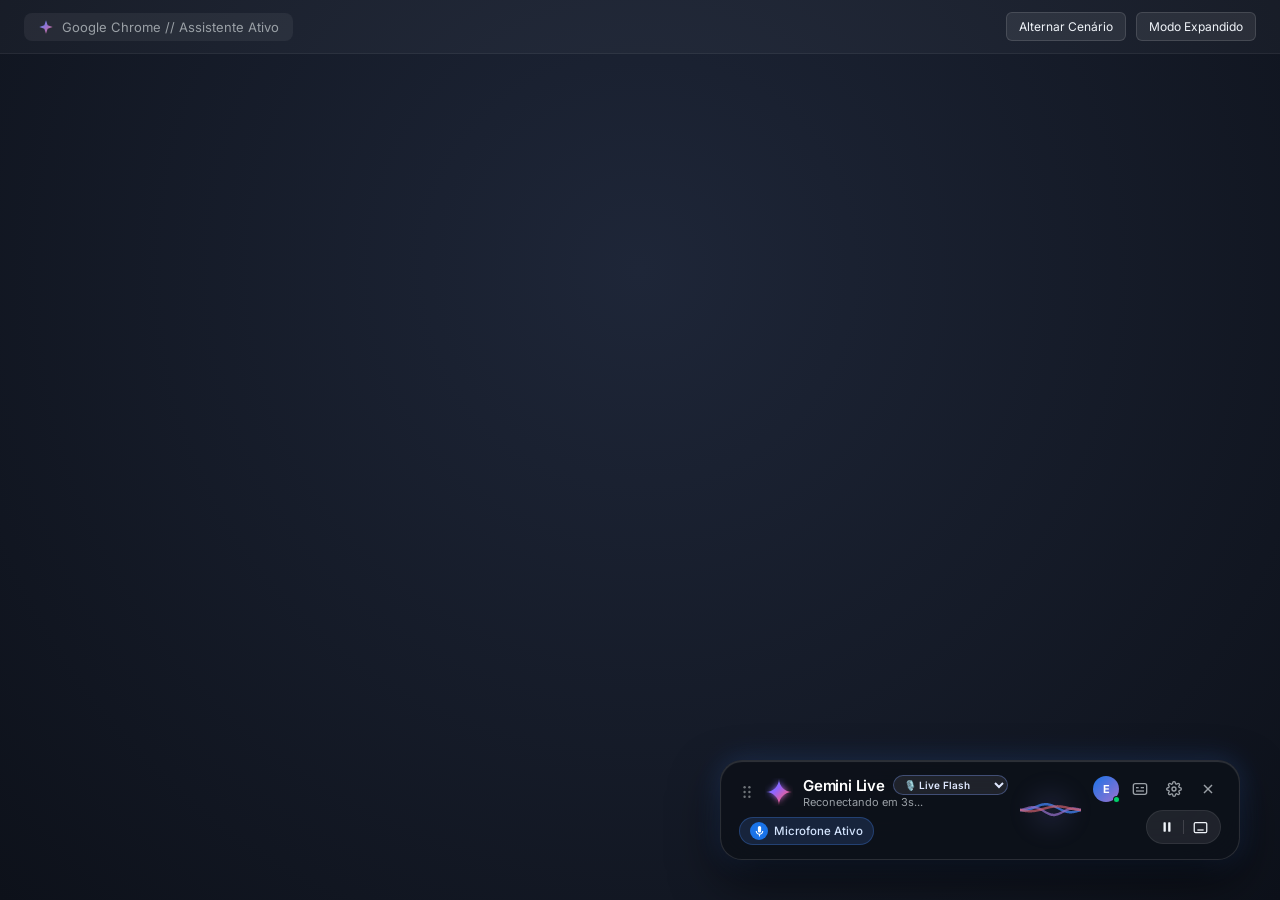
==== commit d9f56bf0: "fix(security): Fase P0.17 - isolamento estrito de sessao e usuario, teste comportamental de voz e sm" ====
--- a/gemini-live-widget/index.html
+++ b/gemini-live-widget/index.html
@@ -75,8 +75,8 @@
                         <div class="brand-title-row">
                             <span class="brand-title">Gemini Live</span>
                             <select id="selectWidgetHeaderMode" class="widget-mode-select" title="Alternar Modo de Operação">
-                                <option value="tank-3.8" selected>🛡️ Tank 3.8 Live</option>
-                                <option value="live-flash">🎙️ Live Flash</option>
+                                <option value="live-flash" selected>🎙️ Live Flash</option>
+                                <option value="tank-3.8">🛡️ Tank 3.8 Live</option>
                                 <option value="simples">⚡ Simples</option>
                             </select>
                         </div>
@@ -467,8 +467,8 @@
                     <button class="tool-btn" title="Anexar">+</button>
                     <button class="tool-btn" id="btnSettingsExpanded" title="Ajustes">⚙</button>
                     <select id="selectExpandedMode" class="model-select-tag" title="Alternar Modo de Operação">
-                        <option value="tank-3.8" selected>🛡️ Tank 3.8 Live</option>
-                        <option value="live-flash">🎙️ Live Flash</option>
+                        <option value="live-flash" selected>🎙️ Live Flash</option>
+                        <option value="tank-3.8">🛡️ Tank 3.8 Live</option>
                         <option value="simples">⚡ Simples</option>
                     </select>
                     <button id="btnExpandedMic" class="mic-bubble-btn active" title="Microfone">
@@ -482,6 +482,6 @@
         </div>
     </div>
 
-    <script src="widget.js"></script>
+    <script src="widget.js?v=2.5"></script>
 </body>
 </html>
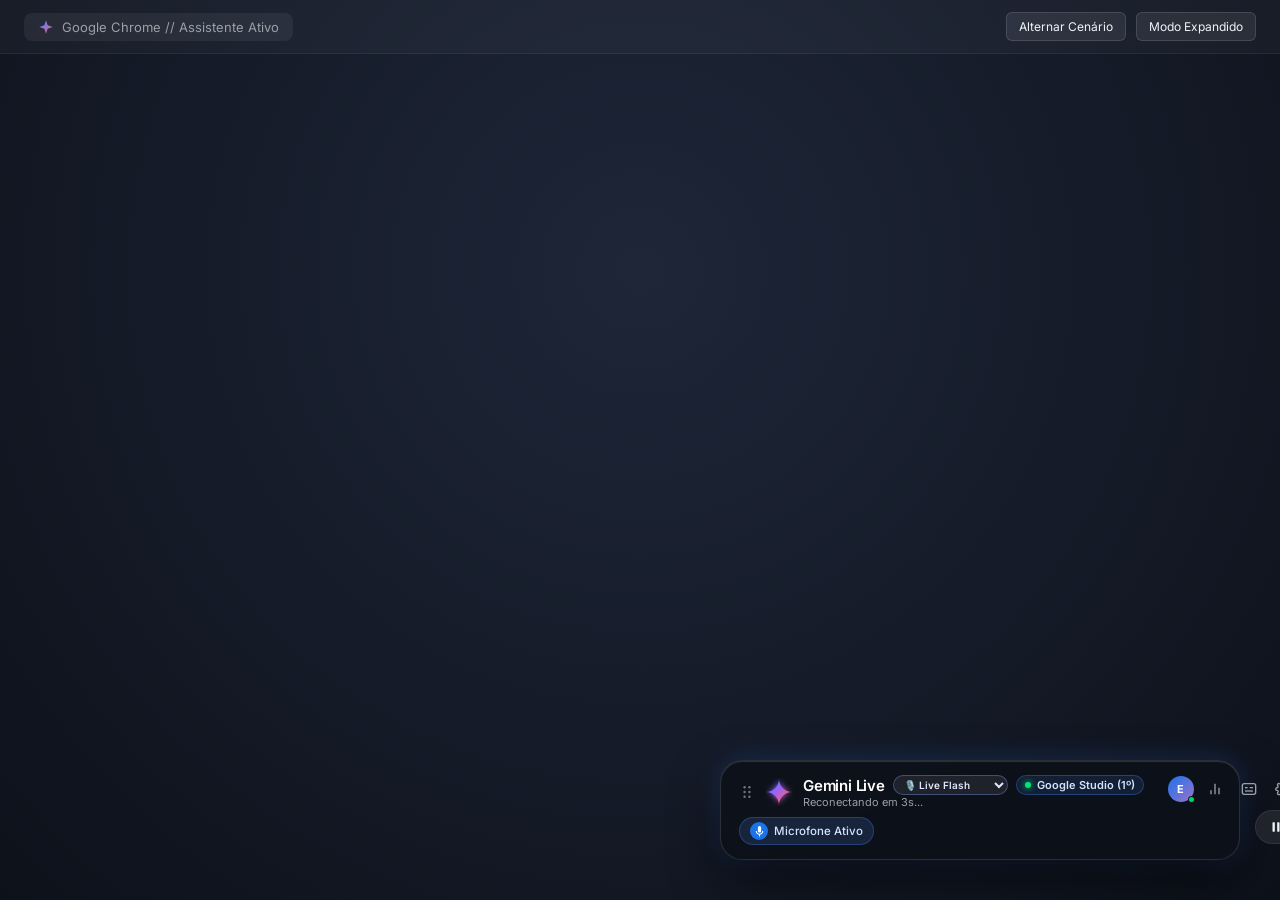
==== commit d47d5994: "fix(security): P0.17.1 corrige confirmação HTTP com isolamento por user_id" ====
--- a/gemini-live-widget/index.html
+++ b/gemini-live-widget/index.html
@@ -79,6 +79,10 @@
                                 <option value="tank-3.8">🛡️ Tank 3.8 Live</option>
                                 <option value="simples">⚡ Simples</option>
                             </select>
+                            <div id="providerPill" class="provider-pill" title="1º Provedor: Google AI Studio API. Clique para alternar para OmniRoute (2º Provedor)">
+                                <span class="provider-dot online"></span>
+                                <span id="providerBadgeText">Google Studio (1º)</span>
+                            </div>
                         </div>
                         <span id="liveStatusText" class="status-micro">Pronto para conversar</span>
                     </div>
@@ -113,6 +117,15 @@
                         <div class="avatar-img">E</div>
                         <span class="online-indicator" title="7 contas OmniRoute ativas"></span>
                     </div>
+
+                    <!-- Botão Telemetria em Tela (HUD) -->
+                    <button id="btnToggleTelemetry" class="icon-action-btn" title="Mostrar Telemetria em Tela (CPU, GPU, RAM)" aria-label="Telemetria">
+                        <svg viewBox="0 0 24 24" width="16" height="16" fill="none" stroke="currentColor" stroke-width="2">
+                            <line x1="18" y1="20" x2="18" y2="10"></line>
+                            <line x1="12" y1="20" x2="12" y2="4"></line>
+                            <line x1="6" y1="20" x2="6" y2="14"></line>
+                        </svg>
+                    </button>
 
                     <!-- Botão Legenda / Transcrição -->
                     <button id="btnToggleCaptions" class="icon-action-btn" title="Mostrar Transcrição / Legenda" aria-label="Legendas">
@@ -233,11 +246,87 @@
             </div>
         </div>
 
+        <!-- Gaveta de Telemetria do Sistema em Tempo Real (HUD) -->
+        <div id="telemetryDrawer" class="telemetry-drawer hidden">
+            <div class="telemetry-drawer-header">
+                <div class="telemetry-drawer-title">
+                    <span class="telemetry-live-dot"></span>
+                    <span>Telemetria do Sistema // Em Tempo Real</span>
+                </div>
+                <div class="telemetry-drawer-actions">
+                    <button type="button" id="btnRefreshTelemetry" class="drawer-mini-btn" title="Atualizar dados agora">
+                        <svg viewBox="0 0 24 24" width="13" height="13" fill="none" stroke="currentColor" stroke-width="2">
+                            <polyline points="23 4 23 10 17 10"></polyline>
+                            <polyline points="1 20 1 14 7 14"></polyline>
+                            <path d="M3.51 9a9 9 0 0 1 14.85-3.36L23 10M1 14l4.64 4.36A9 9 0 0 0 20.49 15"></path>
+                        </svg>
+                    </button>
+                    <button type="button" id="btnCloseTelemetryDrawer" class="drawer-mini-btn close" title="Fechar telemetria">✕</button>
+                </div>
+            </div>
+
+            <div class="telemetry-drawer-grid">
+                <!-- Card CPU -->
+                <div class="hud-stat-box">
+                    <div class="hud-stat-header">
+                        <span class="hud-stat-label">PROCESSADOR (CPU)</span>
+                        <span id="hudCpuVal" class="hud-stat-num">--%</span>
+                    </div>
+                    <div class="hud-bar-track">
+                        <div id="hudCpuBar" class="hud-bar-fill cpu" style="width: 0%;"></div>
+                    </div>
+                    <div class="hud-stat-sub" id="hudCpuSub">Núcleos lógicos: --</div>
+                </div>
+
+                <!-- Card GPU NVIDIA RTX -->
+                <div class="hud-stat-box">
+                    <div class="hud-stat-header">
+                        <span class="hud-stat-label" id="hudGpuModel">GPU NVIDIA RTX</span>
+                        <span id="hudGpuTempVal" class="hud-stat-num warm">--°C</span>
+                    </div>
+                    <div class="hud-bar-track">
+                        <div id="hudGpuBar" class="hud-bar-fill gpu" style="width: 0%;"></div>
+                    </div>
+                    <div class="hud-stat-sub">
+                        <span>Uso: <strong id="hudGpuUso">--%</strong></span> |
+                        <span>VRAM: <strong id="hudVramVal">-- / --</strong></span>
+                    </div>
+                </div>
+
+                <!-- Card Memória RAM -->
+                <div class="hud-stat-box">
+                    <div class="hud-stat-header">
+                        <span class="hud-stat-label">MEMÓRIA RAM</span>
+                        <span id="hudRamVal" class="hud-stat-num">--%</span>
+                    </div>
+                    <div class="hud-bar-track">
+                        <div id="hudRamBar" class="hud-bar-fill ram" style="width: 0%;"></div>
+                    </div>
+                    <div class="hud-stat-sub" id="hudRamSub">-- GB usados</div>
+                </div>
+
+                <!-- Card Provedor Ativo & Conexão -->
+                <div class="hud-stat-box full-width">
+                    <div class="hud-provider-row">
+                        <div class="hud-prov-info">
+                            <span class="hud-prov-tag">PROVEDOR ATIVO</span>
+                            <span id="hudActiveProviderName" class="hud-prov-val">Google AI Studio API (1º)</span>
+                        </div>
+                        <div class="hud-prov-info align-right">
+                            <span class="hud-prov-tag">SISTEMA</span>
+                            <span id="hudActiveUptime" class="hud-prov-val green">● ONLINE</span>
+                        </div>
+                    </div>
+                </div>
+            </div>
+        </div>
+
         <!-- ABA / MODAL DE CONFIGURAÇÃO COMPLETA (VOZES & MICROFONE) -->
         <div id="settingsPanel" class="settings-panel hidden">
             <div class="settings-header">
                 <div class="settings-nav-tabs">
                     <button class="tab-btn active" data-tab="tab-modes">⚡ Modos</button>
+                    <button class="tab-btn" data-tab="tab-providers">🌐 Provedores</button>
                     <button class="tab-btn" data-tab="tab-voices">🎙️ Vozes</button>
                     <button class="tab-btn" data-tab="tab-mic">🎤 Microfone</button>
                     <button class="tab-btn" data-tab="tab-omni">⚡ OmniRoute</button>
@@ -385,6 +474,64 @@
                 </div>
             </div>
 
+            <!-- Aba Provedores: Google AI Studio (1º) e OmniRoute (2º) -->
+            <div id="tab-providers" class="tab-content">
+                <div class="tab-desc">Arquitetura de Inteligência: Google AI Studio como 1º Provedor e OmniRoute como 2º Provedor de contingência.</div>
+
+                <div class="providers-container">
+                    <!-- Provedor 1: Google AI Studio API -->
+                    <div class="provider-card active" id="cardProviderGoogle" data-provider="google_studio">
+                        <div class="provider-card-top">
+                            <div class="provider-title-group">
+                                <span class="provider-icon">✨</span>
+                                <div>
+                                    <div class="provider-name">Google AI Studio API</div>
+                                    <span class="provider-tier-tag primary">⭐ 1º Provedor (Primário)</span>
+                                </div>
+                            </div>
+                            <span class="provider-status-badge online" id="badgeStatusGoogle">🟢 Online</span>
+                        </div>
+                        <p class="provider-desc">Conexão direta oficial via Google GenAI SDK. Áudio nativo 24kHz bidirecional, latência sub-500ms, visão e 55 ferramentas integradas.</p>
+                        <div class="provider-features-list">
+                            <span class="feat-tag">✓ Native Audio Live</span>
+                            <span class="feat-tag">✓ Latência &lt;500ms</span>
+                            <span class="feat-tag">✓ 4 Contas no Pool</span>
+                        </div>
+                        <div class="provider-card-footer">
+                            <button class="provider-action-btn active" id="btnActivateGoogle">✓ Provedor Ativo</button>
+                        </div>
+                    </div>
+
+                    <!-- Provedor 2: OmniRoute Local -->
+                    <div class="provider-card" id="cardProviderOmni" data-provider="omniroute">
+                        <div class="provider-card-top">
+                            <div class="provider-title-group">
+                                <span class="provider-icon">⚡</span>
+                                <div>
+                                    <div class="provider-name">OmniRoute Local Proxy</div>
+                                    <span class="provider-tier-tag secondary">🛡️ 2º Provedor (Reserva)</span>
+                                </div>
+                            </div>
+                            <span class="provider-status-badge" id="badgeStatusOmni">⚡ Online (:20128)</span>
+                        </div>
+                        <p class="provider-desc">Proxy multi-contas na porta <code>:20128</code> com pool de 7 contas sincronizadas. Atua como segundo provedor e failover automático de cotas (429).</p>
+                        <div class="provider-features-list">
+                            <span class="feat-tag">✓ Failover Automático 429</span>
+                            <span class="feat-tag">✓ Pool de 7 Contas</span>
+                            <span class="feat-tag">✓ Combo: jarvis</span>
+                        </div>
+                        <div class="provider-card-footer">
+                            <button class="provider-action-btn" id="btnActivateOmni">Definir como Ativo</button>
+                        </div>
+                    </div>
+                </div>
+
+                <div class="provider-footer-tools">
+                    <button id="btnTestProvidersLatency" class="ghost-btn">⚡ Testar Latência dos Provedores</button>
+                    <span id="providerLatencyReport" class="provider-latency-report"></span>
+                </div>
+            </div>
+
             <!-- Aba 3: OmniRoute & Inteligência -->
             <div id="tab-omni" class="tab-content">
                 <div class="omni-status-card">
@@ -482,6 +629,6 @@
         </div>
     </div>
 
-    <script src="widget.js?v=2.5"></script>
+    <script src="widget.js?v=2.7"></script>
 </body>
 </html>
--- a/gemini-live-widget/style.css
+++ b/gemini-live-widget/style.css
@@ -1443,3 +1443,361 @@
 .status-chip.mode-tank .chip-icon-box {
     background: #ff9100;
 }
+
+/* ========================================================
+   PROVEDORES DE INTELIGÊNCIA (GOOGLE STUDIO 1º / OMNIROUTE 2º)
+   ======================================================== */
+.provider-pill {
+    display: inline-flex;
+    align-items: center;
+    gap: 6px;
+    background: rgba(66, 133, 244, 0.12);
+    border: 1px solid rgba(66, 133, 244, 0.35);
+    border-radius: 12px;
+    padding: 2px 8px;
+    font-size: 11px;
+    font-weight: 600;
+    color: #d2e3fc;
+    cursor: pointer;
+    transition: all 0.2s ease;
+    user-select: none;
+}
+
+.provider-pill:hover {
+    background: rgba(66, 133, 244, 0.22);
+    border-color: rgba(66, 133, 244, 0.6);
+    transform: translateY(-1px);
+}
+
+.provider-pill.omniroute-active {
+    background: rgba(255, 176, 58, 0.12);
+    border-color: rgba(255, 176, 58, 0.4);
+    color: #ffe4b5;
+}
+
+.provider-dot {
+    width: 6px;
+    height: 6px;
+    border-radius: 50%;
+    background: #00e575;
+    box-shadow: 0 0 6px #00e575;
+}
+
+.provider-pill.omniroute-active .provider-dot {
+    background: #ffb03a;
+    box-shadow: 0 0 6px #ffb03a;
+}
+
+.providers-container {
+    display: grid;
+    grid-template-columns: repeat(auto-fit, minmax(240px, 1fr));
+    gap: 12px;
+    margin-top: 8px;
+}
+
+.provider-card {
+    background: rgba(18, 23, 34, 0.85);
+    border: 1px solid rgba(255, 255, 255, 0.08);
+    border-radius: 14px;
+    padding: 14px;
+    display: flex;
+    flex-direction: column;
+    gap: 10px;
+    transition: all 0.25s ease;
+    position: relative;
+}
+
+.provider-card:hover {
+    border-color: rgba(66, 133, 244, 0.4);
+    box-shadow: 0 4px 16px rgba(0, 0, 0, 0.4);
+}
+
+.provider-card.active {
+    border-color: rgba(66, 133, 244, 0.6);
+    background: rgba(20, 32, 55, 0.85);
+    box-shadow: 0 0 16px rgba(66, 133, 244, 0.2);
+}
+
+.provider-card-top {
+    display: flex;
+    justify-content: space-between;
+    align-items: flex-start;
+    gap: 8px;
+}
+
+.provider-title-group {
+    display: flex;
+    align-items: center;
+    gap: 8px;
+}
+
+.provider-icon {
+    font-size: 20px;
+}
+
+.provider-name {
+    font-size: 13.5px;
+    font-weight: 700;
+    color: #ffffff;
+}
+
+.provider-tier-tag {
+    display: inline-block;
+    font-size: 10px;
+    font-weight: 700;
+    padding: 2px 6px;
+    border-radius: 6px;
+    margin-top: 2px;
+}
+
+.provider-tier-tag.primary {
+    background: rgba(66, 133, 244, 0.25);
+    color: #8ab4f8;
+    border: 1px solid rgba(66, 133, 244, 0.4);
+}
+
+.provider-tier-tag.secondary {
+    background: rgba(255, 176, 58, 0.2);
+    color: #ffcc80;
+    border: 1px solid rgba(255, 176, 58, 0.4);
+}
+
+.provider-status-badge {
+    font-size: 10.5px;
+    font-weight: 700;
+    padding: 2px 7px;
+    border-radius: 6px;
+    background: rgba(255, 255, 255, 0.08);
+    color: var(--text-secondary);
+}
+
+.provider-status-badge.online {
+    background: rgba(0, 229, 117, 0.18);
+    color: #00e575;
+    border: 1px solid rgba(0, 229, 117, 0.3);
+}
+
+.provider-desc {
+    font-size: 11.5px;
+    color: var(--text-secondary);
+    line-height: 1.45;
+    margin: 0;
+}
+
+.provider-features-list {
+    display: flex;
+    flex-wrap: wrap;
+    gap: 6px;
+}
+
+.feat-tag {
+    font-size: 10px;
+    background: rgba(255, 255, 255, 0.06);
+    color: #e8eaed;
+    padding: 2px 6px;
+    border-radius: 4px;
+}
+
+.provider-card-footer {
+    margin-top: auto;
+    display: flex;
+    justify-content: flex-end;
+}
+
+.provider-action-btn {
+    background: rgba(255, 255, 255, 0.08);
+    border: 1px solid rgba(255, 255, 255, 0.15);
+    color: #ffffff;
+    font-size: 11.5px;
+    font-weight: 600;
+    padding: 6px 12px;
+    border-radius: 8px;
+    cursor: pointer;
+    transition: all 0.2s ease;
+}
+
+.provider-action-btn:hover {
+    background: rgba(66, 133, 244, 0.25);
+    border-color: rgba(66, 133, 244, 0.5);
+}
+
+.provider-action-btn.active {
+    background: #1a73e8;
+    border-color: #1a73e8;
+    color: #ffffff;
+    cursor: default;
+}
+
+.provider-footer-tools {
+    display: flex;
+    align-items: center;
+    gap: 12px;
+    margin-top: 14px;
+    padding-top: 12px;
+    border-top: 1px solid rgba(255, 255, 255, 0.06);
+}
+
+.provider-latency-report {
+    font-size: 11.5px;
+    color: #a8c7fa;
+    font-family: monospace;
+}
+
+/* ==================== TELEMETRY DRAWER (HUD) ==================== */
+.telemetry-drawer {
+    display: flex;
+    flex-direction: column;
+    gap: 10px;
+    padding: 12px 16px 14px;
+    background: rgba(15, 23, 42, 0.9);
+    backdrop-filter: blur(20px);
+    border-top: 1px solid rgba(255, 255, 255, 0.08);
+    animation: drawerSlideDown 0.25s cubic-bezier(0.16, 1, 0.3, 1);
+}
+
+.telemetry-drawer-header {
+    display: flex;
+    align-items: center;
+    justify-content: space-between;
+}
+
+.telemetry-drawer-title {
+    display: flex;
+    align-items: center;
+    gap: 8px;
+    font-size: 12px;
+    font-weight: 600;
+    color: #e2e8f0;
+    letter-spacing: 0.5px;
+    text-transform: uppercase;
+}
+
+.telemetry-live-dot {
+    width: 8px;
+    height: 8px;
+    border-radius: 50%;
+    background: #00ff88;
+    box-shadow: 0 0 10px #00ff88;
+    animation: dotBlink 1.5s infinite ease-in-out;
+}
+
+.telemetry-drawer-actions {
+    display: flex;
+    align-items: center;
+    gap: 6px;
+}
+
+.telemetry-drawer-grid {
+    display: grid;
+    grid-template-columns: 1fr 1fr;
+    gap: 8px;
+}
+
+.hud-stat-box {
+    background: rgba(255, 255, 255, 0.04);
+    border: 1px solid rgba(255, 255, 255, 0.07);
+    border-radius: 10px;
+    padding: 8px 12px;
+    display: flex;
+    flex-direction: column;
+    gap: 5px;
+}
+
+.hud-stat-box.full-width {
+    grid-column: 1 / -1;
+}
+
+.hud-stat-header {
+    display: flex;
+    align-items: center;
+    justify-content: space-between;
+}
+
+.hud-stat-label {
+    font-size: 10px;
+    font-weight: 700;
+    color: #94a3b8;
+    letter-spacing: 0.6px;
+}
+
+.hud-stat-num {
+    font-size: 13px;
+    font-weight: 700;
+    font-family: monospace;
+    color: #38bdf8;
+}
+
+.hud-stat-num.warm {
+    color: #fb923c;
+}
+
+.hud-bar-track {
+    width: 100%;
+    height: 5px;
+    background: rgba(255, 255, 255, 0.08);
+    border-radius: 3px;
+    overflow: hidden;
+}
+
+.hud-bar-fill {
+    height: 100%;
+    border-radius: 3px;
+    transition: width 0.4s ease;
+}
+
+.hud-bar-fill.cpu {
+    background: linear-gradient(90deg, #38bdf8, #818cf8);
+}
+
+.hud-bar-fill.gpu {
+    background: linear-gradient(90deg, #34d399, #10b981);
+}
+
+.hud-bar-fill.ram {
+    background: linear-gradient(90deg, #c084fc, #a855f7);
+}
+
+.hud-stat-sub {
+    font-size: 10.5px;
+    color: #94a3b8;
+    display: flex;
+    align-items: center;
+    justify-content: space-between;
+}
+
+.hud-stat-sub strong {
+    color: #cbd5e1;
+}
+
+.hud-provider-row {
+    display: flex;
+    align-items: center;
+    justify-content: space-between;
+}
+
+.hud-prov-info {
+    display: flex;
+    flex-direction: column;
+    gap: 2px;
+}
+
+.hud-prov-info.align-right {
+    text-align: right;
+}
+
+.hud-prov-tag {
+    font-size: 9.5px;
+    font-weight: 600;
+    color: #64748b;
+    letter-spacing: 0.5px;
+}
+
+.hud-prov-val {
+    font-size: 11px;
+    font-weight: 600;
+    color: #e2e8f0;
+}
+
+.hud-prov-val.green {
+    color: #4ade80;
+}
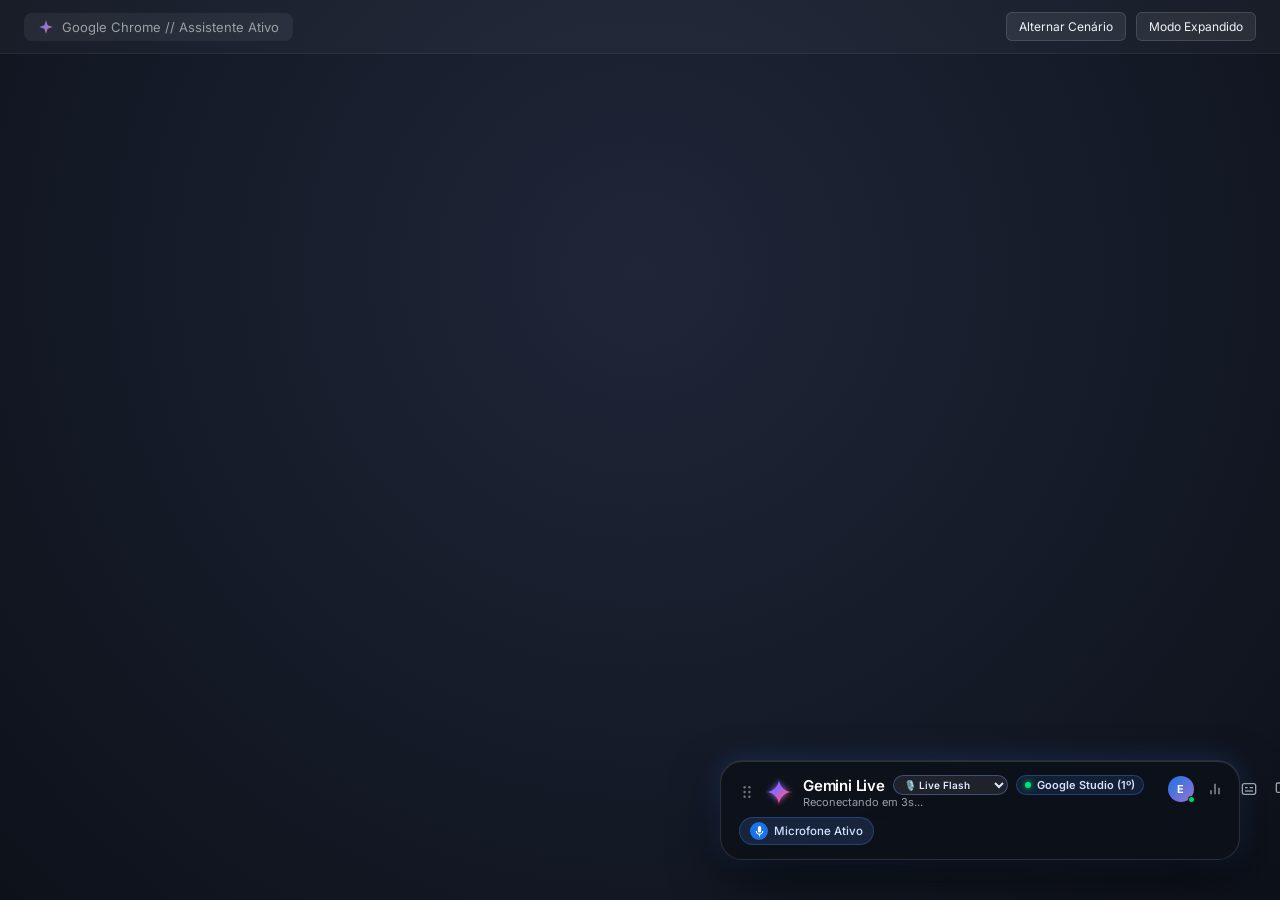
==== commit 8e76f4d1: "fix(security): P0.18 harden authority providers and public baseline - provider_router.py: functional" ====
--- a/gemini-live-widget/index.html
+++ b/gemini-live-widget/index.html
@@ -77,6 +77,7 @@
                             <select id="selectWidgetHeaderMode" class="widget-mode-select" title="Alternar Modo de Operação">
                                 <option value="live-flash" selected>🎙️ Live Flash</option>
                                 <option value="tank-3.8">🛡️ Tank 3.8 Live</option>
+                                <option value="computador">🖥️ Computador</option>
                                 <option value="simples">⚡ Simples</option>
                             </select>
                             <div id="providerPill" class="provider-pill" title="1º Provedor: Google AI Studio API. Clique para alternar para OmniRoute (2º Provedor)">
@@ -134,6 +135,15 @@
                             <line x1="6" y1="15" x2="18" y2="15"></line>
                             <line x1="6" y1="10" x2="10" y2="10"></line>
                             <line x1="13" y1="10" x2="18" y2="10"></line>
+                        </svg>
+                    </button>
+
+                    <!-- Botão Compartilhar Tela (Visão Multimodal Live) -->
+                    <button id="btnToggleScreenShare" class="icon-action-btn" title="Compartilhar Tela com a IA (Visão em Tempo Real)" aria-label="Compartilhar Tela">
+                        <svg viewBox="0 0 24 24" width="16" height="16" fill="none" stroke="currentColor" stroke-width="2">
+                            <rect x="2" y="3" width="20" height="14" rx="2"></rect>
+                            <line x1="8" y1="21" x2="16" y2="21"></line>
+                            <line x1="12" y1="17" x2="12" y2="21"></line>
                         </svg>
                     </button>
 
@@ -188,6 +198,26 @@
             </div>
         </div>
 
+        <!-- Banner Interativo de Confirmação de Ações Pendentes (Policy Engine) -->
+        <div id="pendingActionBanner" class="pending-action-banner hidden">
+            <div class="pending-action-inner">
+                <div class="pending-badge-row">
+                    <span class="pending-shield-icon">🛡️</span>
+                    <span class="pending-title">Autorização de Segurança</span>
+                    <span id="pendingRiskTag" class="risk-badge privileged">PRIVILEGED</span>
+                    <span id="pendingTimerVal" class="pending-timer">60s</span>
+                </div>
+                <div class="pending-desc-row">
+                    <span id="pendingToolName" class="pending-tool">antigravity_run_prompt</span>
+                    <span id="pendingArgsPreview" class="pending-args">{"prompt": "..."}</span>
+                </div>
+                <div class="pending-actions-row">
+                    <button id="btnApprovePending" class="action-btn approve">✓ Autorizar</button>
+                    <button id="btnRejectPending" class="action-btn reject">✕ Negar</button>
+                </div>
+            </div>
+        </div>
+
         <!-- Painel / Gaveta Expandida: Histórico de Conversa & Entrada de Texto (Modo de Escrita) -->
         <div id="keyboardDrawer" class="keyboard-drawer hidden">
             <!-- Cabeçalho do Histórico -->
@@ -329,6 +359,7 @@
                     <button class="tab-btn" data-tab="tab-providers">🌐 Provedores</button>
                     <button class="tab-btn" data-tab="tab-voices">🎙️ Vozes</button>
                     <button class="tab-btn" data-tab="tab-mic">🎤 Microfone</button>
+                    <button class="tab-btn" data-tab="tab-memory">🧠 Memória</button>
                     <button class="tab-btn" data-tab="tab-omni">⚡ OmniRoute</button>
                 </div>
                 <button id="btnCloseSettingsPanel" class="settings-close-btn" aria-label="Fechar Configurações">✕</button>
@@ -356,11 +387,20 @@
                         <div class="voice-check">✓</div>
                     </div>
 
-                    <div class="voice-card mode-card active" data-mode="tank-3.8">
+                    <div class="voice-card mode-card" data-mode="tank-3.8">
                         <div class="voice-icon-box">🛡️</div>
                         <div class="voice-info">
                             <div class="voice-name">Tank do Gemini 3.8 Live <span class="voice-badge-tag">Potência Máxima</span></div>
                             <div class="voice-style">Modelo Live completo com raciocínio profundo, 55 ferramentas, visão de tela e Modo Controle.</div>
+                        </div>
+                        <div class="voice-check">✓</div>
+                    </div>
+
+                    <div class="voice-card mode-card" data-mode="computador">
+                        <div class="voice-icon-box">🖥️</div>
+                        <div class="voice-info">
+                            <div class="voice-name">Modo Computador <span class="voice-badge-tag special">Computer Use</span></div>
+                            <div class="voice-style">Agente autônomo Playwright que navega, clica e opera o navegador Chromium.</div>
                         </div>
                         <div class="voice-check">✓</div>
                     </div>
@@ -548,6 +588,32 @@
                     <button id="btnSaveConfig" class="save-config-btn">Salvar & Aplicar</button>
                 </div>
             </div>
+
+            <!-- Aba 4: Memória de Longo Prazo & Cache ADK -->
+            <div id="tab-memory" class="tab-content">
+                <div class="tab-desc">Memória de Longo Prazo do J.A.R.V.I.S. (Google ADK Memory Service & Context Caching):</div>
+                <div class="memory-stats-grid">
+                    <div class="stat-card">
+                        <span class="stat-num" id="memSessionsCount">--</span>
+                        <span class="stat-lbl">Sessões Gravadas</span>
+                    </div>
+                    <div class="stat-card">
+                        <span class="stat-num" id="memEventsCount">--</span>
+                        <span class="stat-lbl">Eventos Salvos</span>
+                    </div>
+                    <div class="stat-card">
+                        <span class="stat-num green" id="memStatusVal">ATIVO</span>
+                        <span class="stat-lbl">Cache & Compaction</span>
+                    </div>
+                </div>
+                <div class="memory-search-box">
+                    <input type="text" id="memorySearchInput" class="memory-input" placeholder="Buscar nas memórias passadas...">
+                    <button id="btnSearchMemory" class="ghost-btn">Buscar</button>
+                </div>
+                <div id="memoryResultsList" class="memory-results-list">
+                    <div class="memory-empty-hint">Digite um termo para pesquisar ou explore memórias passadas.</div>
+                </div>
+            </div>
         </div>
     </div>
 
@@ -616,6 +682,7 @@
                     <select id="selectExpandedMode" class="model-select-tag" title="Alternar Modo de Operação">
                         <option value="live-flash" selected>🎙️ Live Flash</option>
                         <option value="tank-3.8">🛡️ Tank 3.8 Live</option>
+                        <option value="computador">🖥️ Modo Computador</option>
                         <option value="simples">⚡ Simples</option>
                     </select>
                     <button id="btnExpandedMic" class="mic-bubble-btn active" title="Microfone">
--- a/gemini-live-widget/style.css
+++ b/gemini-live-widget/style.css
@@ -1801,3 +1801,248 @@
 .hud-prov-val.green {
     color: #4ade80;
 }
+
+/* ==========================================================================
+   BANNER DE AÇÕES PENDENTES (POLICY ENGINE)
+   ========================================================================== */
+.pending-action-banner {
+    margin: 8px 12px;
+    background: rgba(22, 27, 38, 0.95);
+    border: 1px solid rgba(239, 68, 68, 0.4);
+    box-shadow: 0 8px 24px rgba(239, 68, 68, 0.2), 0 0 12px rgba(239, 68, 68, 0.15) inset;
+    backdrop-filter: blur(16px);
+    border-radius: 12px;
+    padding: 12px 14px;
+    animation: slideDownBanner 0.25s cubic-bezier(0.16, 1, 0.3, 1);
+}
+
+@keyframes slideDownBanner {
+    from { opacity: 0; transform: translateY(-8px); }
+    to { opacity: 1; transform: translateY(0); }
+}
+
+.pending-action-inner {
+    display: flex;
+    flex-direction: column;
+    gap: 8px;
+}
+
+.pending-badge-row {
+    display: flex;
+    align-items: center;
+    gap: 8px;
+}
+
+.pending-title {
+    font-size: 12px;
+    font-weight: 600;
+    color: #f1f5f9;
+    flex: 1;
+}
+
+.risk-badge {
+    font-size: 9.5px;
+    font-weight: 700;
+    padding: 2px 7px;
+    border-radius: 6px;
+    letter-spacing: 0.5px;
+    text-transform: uppercase;
+}
+
+.risk-badge.privileged {
+    background: rgba(239, 68, 68, 0.2);
+    border: 1px solid rgba(239, 68, 68, 0.5);
+    color: #fca5a5;
+}
+
+.risk-badge.external_write {
+    background: rgba(245, 158, 11, 0.2);
+    border: 1px solid rgba(245, 158, 11, 0.5);
+    color: #fcd34d;
+}
+
+.pending-timer {
+    font-size: 11px;
+    font-weight: 700;
+    color: #f59e0b;
+    background: rgba(245, 158, 11, 0.15);
+    padding: 2px 6px;
+    border-radius: 4px;
+}
+
+.pending-desc-row {
+    display: flex;
+    flex-direction: column;
+    gap: 3px;
+    background: rgba(0, 0, 0, 0.25);
+    padding: 6px 8px;
+    border-radius: 6px;
+}
+
+.pending-tool {
+    font-family: monospace;
+    font-size: 11.5px;
+    font-weight: 600;
+    color: #38bdf8;
+}
+
+.pending-args {
+    font-family: monospace;
+    font-size: 10px;
+    color: #94a3b8;
+    white-space: nowrap;
+    overflow: hidden;
+    text-overflow: ellipsis;
+}
+
+.pending-actions-row {
+    display: flex;
+    gap: 8px;
+    margin-top: 2px;
+}
+
+.action-btn {
+    flex: 1;
+    padding: 7px 12px;
+    border-radius: 6px;
+    font-size: 11.5px;
+    font-weight: 600;
+    cursor: pointer;
+    transition: all 0.15s ease;
+    display: flex;
+    align-items: center;
+    justify-content: center;
+    border: none;
+}
+
+.action-btn.approve {
+    background: linear-gradient(135deg, #10b981, #059669);
+    color: white;
+    box-shadow: 0 2px 8px rgba(16, 185, 129, 0.3);
+}
+
+.action-btn.approve:hover {
+    filter: brightness(1.15);
+    transform: translateY(-1px);
+}
+
+.action-btn.reject {
+    background: rgba(239, 68, 68, 0.15);
+    border: 1px solid rgba(239, 68, 68, 0.4);
+    color: #fca5a5;
+}
+
+.action-btn.reject:hover {
+    background: rgba(239, 68, 68, 0.3);
+}
+
+/* ==========================================================================
+   COMPARTILHAMENTO DE TELA & VISÃO MULTIMODAL
+   ========================================================================== */
+.icon-action-btn.active-screen {
+    background: rgba(16, 185, 129, 0.25) !important;
+    border-color: #10b981 !important;
+    color: #34d399 !important;
+    box-shadow: 0 0 12px rgba(16, 185, 129, 0.4) !important;
+    animation: screenPulse 2s infinite ease-in-out;
+}
+
+@keyframes screenPulse {
+    0%, 100% { box-shadow: 0 0 8px rgba(16, 185, 129, 0.3); }
+    50% { box-shadow: 0 0 16px rgba(16, 185, 129, 0.7); }
+}
+
+/* ==========================================================================
+   ABA DE MEMÓRIA & STATS ADK
+   ========================================================================== */
+.memory-stats-grid {
+    display: grid;
+    grid-template-columns: repeat(3, 1fr);
+    gap: 8px;
+    margin: 12px 0;
+}
+
+.memory-stats-grid .stat-card {
+    background: rgba(255, 255, 255, 0.04);
+    border: 1px solid rgba(255, 255, 255, 0.08);
+    border-radius: 8px;
+    padding: 10px 8px;
+    text-align: center;
+    display: flex;
+    flex-direction: column;
+    gap: 4px;
+}
+
+.memory-stats-grid .stat-num {
+    font-size: 16px;
+    font-weight: 700;
+    color: #f1f5f9;
+}
+
+.memory-stats-grid .stat-num.green {
+    color: #34d399;
+}
+
+.memory-stats-grid .stat-lbl {
+    font-size: 10px;
+    color: #94a3b8;
+    text-transform: uppercase;
+    letter-spacing: 0.3px;
+}
+
+.memory-search-box {
+    display: flex;
+    gap: 8px;
+    margin-bottom: 12px;
+}
+
+.memory-input {
+    flex: 1;
+    background: rgba(0, 0, 0, 0.35);
+    border: 1px solid rgba(255, 255, 255, 0.12);
+    border-radius: 6px;
+    padding: 7px 10px;
+    font-size: 12px;
+    color: #f8fafc;
+    outline: none;
+}
+
+.memory-input:focus {
+    border-color: #60a5fa;
+    box-shadow: 0 0 8px rgba(96, 165, 250, 0.3);
+}
+
+.memory-results-list {
+    max-height: 180px;
+    overflow-y: auto;
+    background: rgba(0, 0, 0, 0.2);
+    border: 1px solid rgba(255, 255, 255, 0.06);
+    border-radius: 8px;
+    padding: 8px;
+    display: flex;
+    flex-direction: column;
+    gap: 6px;
+}
+
+.memory-empty-hint {
+    font-size: 11px;
+    color: #64748b;
+    text-align: center;
+    padding: 12px;
+}
+
+.memory-item {
+    background: rgba(255, 255, 255, 0.03);
+    border-left: 2px solid #60a5fa;
+    padding: 6px 8px;
+    border-radius: 4px;
+    font-size: 11px;
+    color: #cbd5e1;
+}
+
+.voice-badge-tag.special {
+    background: linear-gradient(135deg, rgba(56, 189, 248, 0.2), rgba(168, 85, 247, 0.2));
+    border: 1px solid rgba(168, 85, 247, 0.4);
+    color: #c084fc;
+}
+
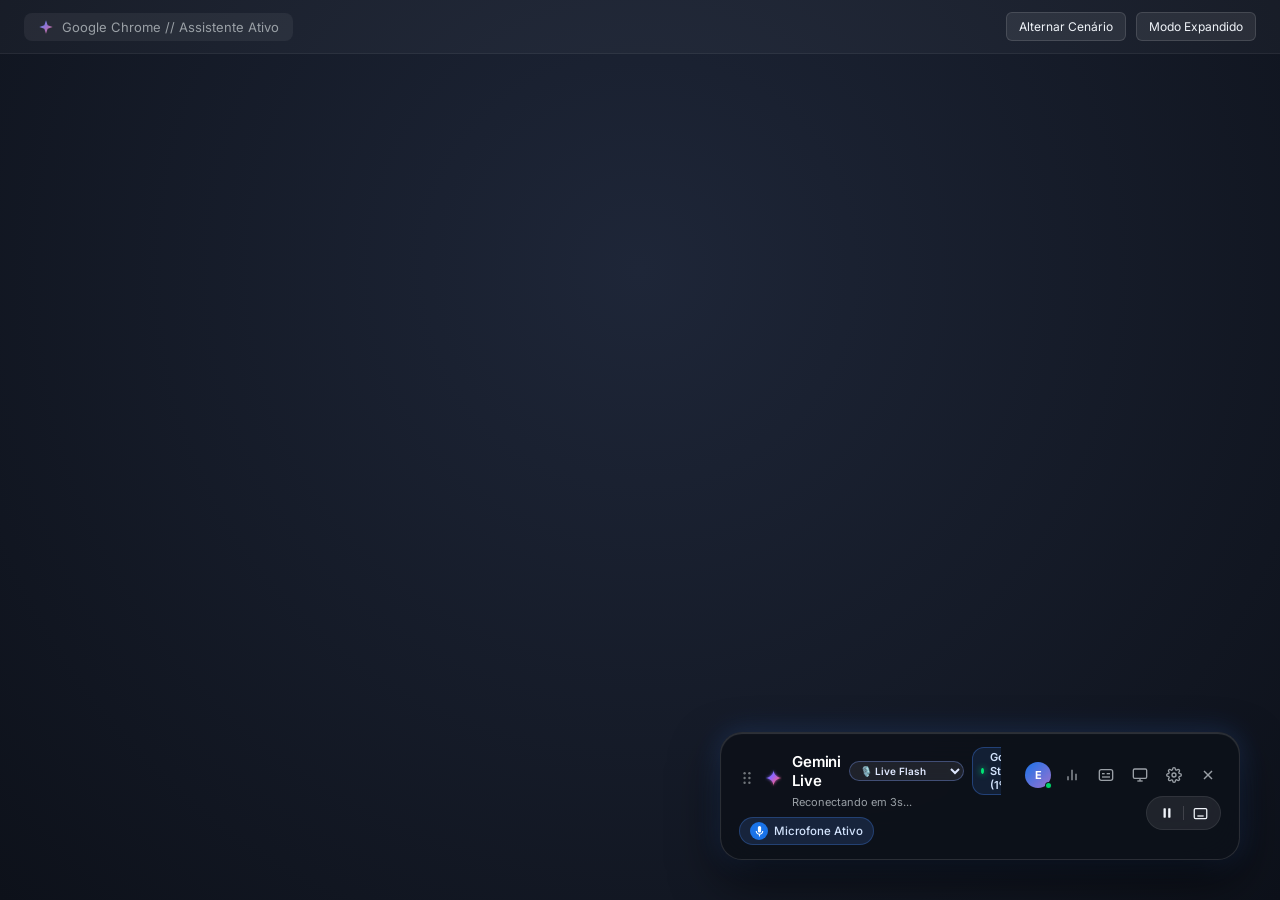
==== commit 698eb1ba: "feat(live): transcrição em tempo real gemini-3.5-transcribe-live e correções de UI - Adiciona transc" ====
--- a/gemini-live-widget/index.html
+++ b/gemini-live-widget/index.html
@@ -89,8 +89,8 @@
                     </div>
                 </div>
 
-                <!-- Chip Badge inferior (ex: Compartilhamento / Microfone ativo) -->
-                <div id="statusBadgeChip" class="status-chip active">
+                <!-- Chip Badge inferior (ex: Compartilhamento / Microfone ativo - Clicável) -->
+                <button type="button" id="statusBadgeChip" class="status-chip active" title="Clique para mutar ou ativar o microfone" aria-label="Alternar Microfone">
                     <span class="chip-icon-box">
                         <svg viewBox="0 0 24 24" width="13" height="13" fill="currentColor">
                             <path d="M12 14c1.66 0 3-1.34 3-3V5c0-1.66-1.34-3-3-3S9 3.34 9 5v6c0 1.66 1.34 3 3 3z"/>
@@ -98,7 +98,7 @@
                         </svg>
                     </span>
                     <span id="chipLabel" class="chip-label">Microfone Ativo</span>
-                </div>
+                </button>
             </div>
 
             <!-- Centro: Animação Fluida de Ondas Sonoras -->
@@ -253,6 +253,12 @@
             <form id="drawerTextForm" class="drawer-input-container">
                 <input type="text" id="drawerInput" class="drawer-text-input" placeholder="Digite sua mensagem ou comando para o JARVIS..." autocomplete="off">
                 <div class="drawer-actions">
+                    <button type="button" id="btnDrawerMic" class="drawer-mic-btn active" title="Alternar microfone (Mutar/Ativar)" aria-label="Microfone">
+                        <svg viewBox="0 0 24 24" width="14" height="14" fill="currentColor">
+                            <path d="M12 14c1.66 0 3-1.34 3-3V5c0-1.66-1.34-3-3-3S9 3.34 9 5v6c0 1.66 1.34 3 3 3z"/>
+                            <path d="M17 11c0 2.76-2.24 5-5 5s-5-2.24-5-5H5c0 3.53 2.61 6.43 6 6.92V21h2v-3.08c3.39-.49 6-3.39 6-6.92h-2z"/>
+                        </svg>
+                    </button>
                     <button type="submit" class="drawer-send-btn" aria-label="Enviar comando" title="Enviar (Enter)">
                         <svg viewBox="0 0 24 24" width="15" height="15" fill="none" stroke="currentColor" stroke-width="2">
                             <line x1="22" y1="2" x2="11" y2="13"></line>
@@ -696,6 +702,6 @@
         </div>
     </div>
 
-    <script src="widget.js?v=2.7"></script>
+    <script src="widget.js?v=2.9"></script>
 </body>
 </html>
--- a/gemini-live-widget/style.css
+++ b/gemini-live-widget/style.css
@@ -143,7 +143,8 @@
     display: flex;
     flex-direction: column;
     gap: 8px;
-    flex-shrink: 0;
+    flex: 1 1 auto;
+    min-width: 0;
 }
 
 .brand-row {
@@ -169,6 +170,8 @@
 .brand-meta {
     display: flex;
     flex-direction: column;
+    min-width: 0;
+    overflow: hidden;
 }
 
 .brand-title {
@@ -181,6 +184,10 @@
 .status-micro {
     font-size: 11px;
     color: var(--text-secondary);
+    white-space: nowrap;
+    overflow: hidden;
+    text-overflow: ellipsis;
+    max-width: 100%;
 }
 
 /* Chip Badge inferior (ex: Compartilhamento / Microfone) */
@@ -196,22 +203,44 @@
     font-weight: 500;
     color: #d2e3fc;
     width: fit-content;
+    cursor: pointer;
+    user-select: none;
+    transition: all 0.2s ease;
+    font-family: inherit;
+    outline: none;
+}
+
+.status-chip:hover {
+    background: rgba(40, 68, 110, 0.85);
+    border-color: rgba(66, 133, 244, 0.6);
+    transform: translateY(-1px);
 }
 
 .chip-icon-box {
     width: 18px;
     height: 18px;
     border-radius: 50%;
-    background: #ea4335; /* Vermelho característico de compartilhamento ou azul */
+    background: #ea4335; /* Vermelho quando mutado / desligado */
     display: flex;
     align-items: center;
     justify-content: center;
     color: #ffffff;
     flex-shrink: 0;
+    transition: background 0.2s ease;
 }
 
 .status-chip.active .chip-icon-box {
     background: #1a73e8;
+}
+
+.status-chip.muted {
+    background: rgba(60, 25, 25, 0.7);
+    border-color: rgba(239, 68, 68, 0.4);
+    color: #fca5a5;
+}
+
+.status-chip.muted .chip-icon-box {
+    background: #ef4444;
 }
 
 /* Centro: Canvas de Ondas Sonoras Fluidas */
@@ -595,6 +624,33 @@
 .drawer-send-btn:hover {
     transform: scale(1.06);
     box-shadow: 0 0 10px rgba(59, 130, 246, 0.5);
+}
+
+.drawer-mic-btn {
+    background: rgba(255, 255, 255, 0.07);
+    border: 1px solid rgba(255, 255, 255, 0.15);
+    color: #94a3b8;
+    width: 28px;
+    height: 28px;
+    border-radius: 50%;
+    cursor: pointer;
+    display: flex;
+    align-items: center;
+    justify-content: center;
+    transition: all 0.2s;
+}
+
+.drawer-mic-btn:hover {
+    background: rgba(255, 255, 255, 0.15);
+    color: #ffffff;
+    transform: scale(1.06);
+}
+
+.drawer-mic-btn.active {
+    background: rgba(26, 115, 232, 0.25);
+    border-color: #1a73e8;
+    color: #60a5fa;
+    box-shadow: 0 0 8px rgba(26, 115, 232, 0.4);
 }
 
 /* Gaveta de Legenda / Transcrição */
@@ -1357,6 +1413,8 @@
     display: flex;
     align-items: center;
     gap: 8px;
+    min-width: 0;
+    overflow: hidden;
 }
 
 .widget-mode-select {
@@ -2046,3 +2104,63 @@
     color: #c084fc;
 }
 
+/* Banner de Bloqueio de Instância Duplicada */
+.instance-lock-banner {
+    position: fixed;
+    top: 10px;
+    left: 50%;
+    transform: translateX(-50%);
+    z-index: 99999;
+    background: rgba(15, 23, 42, 0.95);
+    border: 1px solid rgba(239, 68, 68, 0.5);
+    border-radius: 12px;
+    box-shadow: 0 8px 32px rgba(0, 0, 0, 0.6), 0 0 16px rgba(239, 68, 68, 0.2);
+    backdrop-filter: blur(12px);
+    padding: 10px 16px;
+    max-width: 90%;
+    animation: fadeInDown 0.3s ease;
+}
+
+.lock-banner-content {
+    display: flex;
+    align-items: center;
+    gap: 12px;
+    font-size: 12px;
+    color: #f1f5f9;
+}
+
+.lock-text {
+    display: flex;
+    flex-direction: column;
+    gap: 2px;
+}
+
+.lock-text strong {
+    color: #f87171;
+    font-size: 12.5px;
+}
+
+.lock-text span {
+    color: #cbd5e1;
+    font-size: 11.5px;
+}
+
+.claim-leadership-btn {
+    background: linear-gradient(135deg, #1d4ed8, #2563eb);
+    border: 1px solid #3b82f6;
+    color: #ffffff;
+    padding: 6px 12px;
+    border-radius: 6px;
+    font-size: 11.5px;
+    font-weight: 600;
+    cursor: pointer;
+    white-space: nowrap;
+    transition: all 0.2s ease;
+}
+
+.claim-leadership-btn:hover {
+    background: #1d4ed8;
+    box-shadow: 0 0 10px rgba(59, 130, 246, 0.5);
+    transform: translateY(-1px);
+}
+
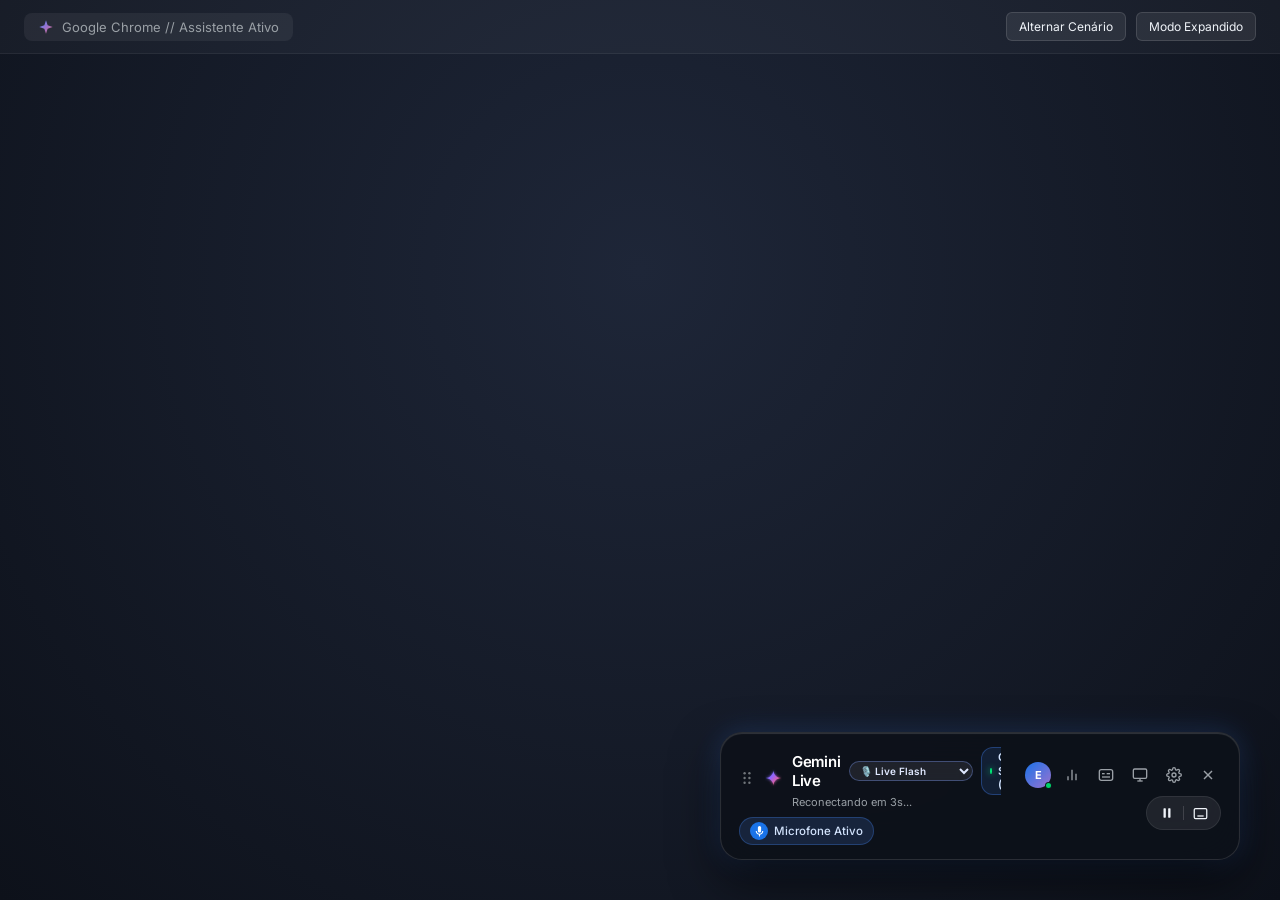
==== commit 3248595b: "feat(ux-ci-homologation): F11 — catalogo unificado /api/copilot/capabilities, seletores de modo HUD/" ====
--- a/gemini-live-widget/index.html
+++ b/gemini-live-widget/index.html
@@ -79,6 +79,9 @@
                                 <option value="tank-3.8">🛡️ Tank 3.8 Live</option>
                                 <option value="computador">🖥️ Computador</option>
                                 <option value="simples">⚡ Simples</option>
+                                <option value="profundo">🧠 Think Deeper</option>
+                                <option value="pesquisa">🔬 Deep Research</option>
+                                <option value="estudo">📚 Study &amp; Learn</option>
                             </select>
                             <div id="providerPill" class="provider-pill" title="1º Provedor: Google AI Studio API. Clique para alternar para OmniRoute (2º Provedor)">
                                 <span class="provider-dot online"></span>
@@ -314,10 +317,10 @@
                     <div class="hud-stat-sub" id="hudCpuSub">Núcleos lógicos: --</div>
                 </div>
 
-                <!-- Card GPU NVIDIA RTX -->
+                <!-- Card GPU (modelo detectado na máquina) -->
                 <div class="hud-stat-box">
                     <div class="hud-stat-header">
-                        <span class="hud-stat-label" id="hudGpuModel">GPU NVIDIA RTX</span>
+                        <span class="hud-stat-label" id="hudGpuModel">GPU</span>
                         <span id="hudGpuTempVal" class="hud-stat-num warm">--°C</span>
                     </div>
                     <div class="hud-bar-track">
@@ -702,6 +705,7 @@
         </div>
     </div>
 
-    <script src="widget.js?v=2.9"></script>
+    <script src="/static/common/jarvis-comum.js"></script>
+    <script src="widget.js?v=3.1"></script>
 </body>
 </html>
--- a/gemini-live-widget/style.css
+++ b/gemini-live-widget/style.css
@@ -2164,3 +2164,80 @@
     transform: translateY(-1px);
 }
 
+
+/* ============ RESPONSIVIDADE: TELAS PEQUENAS (F2/F3/F6/F7) ============ */
+/* Janela 560px (mini widget 520px + right 40): ex-ação real */
+@media (max-width: 560px) {
+    .gemini-live-widget {
+        right: 12px;
+        width: calc(100vw - 24px);
+    }
+    .gemini-expanded-card {
+        right: 12px;
+        width: calc(100vw - 24px);
+    }
+}
+/* Janela 460px (expanded 440 + right 40): card espreme clip 20px → 100% */
+@media (max-width: 480px) {
+    .gemini-live-widget {
+        right: 0;
+        width: 100vw;
+        border-radius: 16px;
+    }
+    .gemini-expanded-card {
+        right: 0;
+        width: 100vw;
+        bottom: 0;
+        border-radius: 16px 16px 0 0;
+        height: calc(100vh - 8px);
+    }
+    /* Grids de voz: wrap em 2 colunas no mini */
+    .voice-grid {
+        grid-template-columns: repeat(2, 1fr);
+        gap: 6px;
+    }
+    /* Tabs de configuração: overflow horizontal com scrollbar suave */
+    .settings-nav-tabs {
+        overflow-x: auto;
+        overflow-y: hidden;
+        flex-wrap: nowrap;
+        -webkit-overflow-scrolling: touch;
+        scrollbar-width: thin;
+    }
+    .settings-nav-tabs .tab-btn {
+        white-space: nowrap;
+        flex: 0 0 auto;
+    }
+    /* HUD: grid de status empilha em coluna única */
+    .hud-grid {
+        grid-template-columns: 1fr;
+        gap: 4px;
+    }
+    .status-bar {
+        flex-wrap: wrap;
+    }
+    /* Cards de modo: scroll horizontal em vez de quebra */
+    .mode-cards {
+        overflow-x: auto;
+        flex-wrap: nowrap;
+    }
+    .mode-card {
+        flex: 0 0 auto;
+    }
+}
+/* Janela ≤360px: widget ocupa largura total, fonte HUD reduzida */
+@media (max-width: 360px) {
+    .gemini-live-widget {
+        width: 100vw;
+        right: 0;
+        left: 0;
+    }
+    .gemini-expanded-card {
+        width: 100vw;
+        height: 100vh;
+        border-radius: 0;
+    }
+    .telemetry-hud, .hud-grid {
+        font-size: 10px;
+    }
+}
